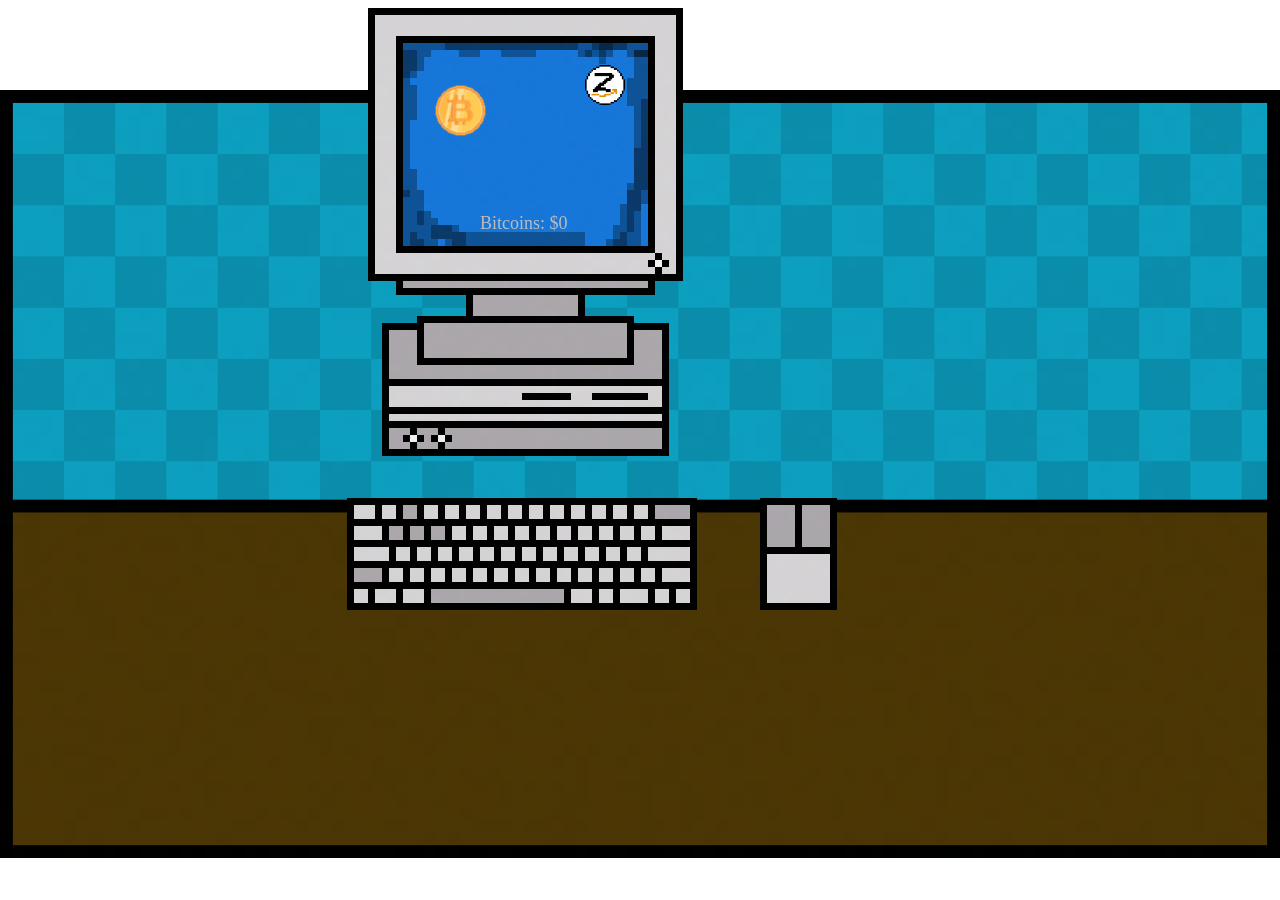
==== index.html @ 4a06450a "Beta 0.2" ====
<!DOCTYPE html>
<html lang="es">
<head>
    <meta charset="UTF-8">
    <title>PC Clicker</title>
    <link rel="stylesheet" href="styles.css">
    <script src="java.js" defer></script>
</head>
<body>

<div class="container">

<div class="computadora">
    <img id="pc" src="pc.png" alt="PC">
    <img id="clicker" src="clicker.png" alt="Bitcoin">
    <img id="teclado" src="teclado1.png" alt="Teclado">
    <p id="bitcoin">Bitcoins: $0</p>
    <img src="tienda.png" alt="tienda" id="tienda">

    <div id="ventana-tienda" style="display:none;">
        <!-- Barra superior de la tienda -->
        <span class="boton navegador-min"></span>
        <span class="boton navegador-max"></span>
        <span class="barra-titulo">https://www.zamazon.com/-/es/</span>
        <!-- Barra de búsqueda y navegación -->
        <div class="barra-zamazon">
            <img src="Zamazon_logo.png" alt="Zamazon" class="logo-zamazon">
            <input class="buscador-zamazon" type="text" placeholder="Buscar en Zamazon...">
            <div class="nav-links">
                <span>Ofertas</span>
                <span>Componentes</span>
                <span>Mi cuenta</span>
                <span>Carrito</span>
            </div>
        </div>
        <!-- Contenido de la tienda -->
        <div class="tienda-contenido">
            <h2>Zamazon</h2>
            <div class="item"
                data-mejora="procesador"
                data-costo="50"
                data-titulo="Procesador"
                data-desc="Maximiza la eficiencia de cada clic."
                data-precio="50"
                data-img="procesador.png">
                <img src="procesador.png" alt="Procesador">
                <div class="item-info">
                    <span class="item-titulo">Procesador</span>
                    <span class="item-desc">Maximiza la eficiencia de cada clic.</span>
                </div>
            </div>
            <div class="item"
                data-mejora="ram"
                data-costo="100"
                data-titulo="RAM"
                data-desc="Aumenta la potencia de los clics automáticos."
                data-precio="100"
                data-img="ram.png">
                <img src="ram.png" alt="RAM">
                <div class="item-info">
                    <span class="item-titulo">RAM</span>
                    <span class="item-desc">Aumenta la potencia de los clics automáticos.</span>
                </div>
            </div>
            <div class="item"
                data-mejora="placa-video"
                data-costo="200"
                data-titulo="Placa de Video"
                data-desc="Permite clics automáticos."
                data-precio="200"
                data-img="placa-video.png">
                <img src="placa-video.png" alt="Placa de Video">
                <div class="item-info">
                    <span class="item-titulo">Placa de Video</span>
                    <span class="item-desc">Permite clics automáticos.</span>
                </div>
            </div>
            <div class="item"
                data-mejora="disco"
                data-costo="150"
                data-titulo="Disco Duro"
                data-desc="Aumenta el máximo de monedas almacenables."
                data-precio="150"
                data-img="disco-duro.png">
                <img src="disco-duro.png" alt="Disco Duro">
                <div class="item-info">
                    <span class="item-titulo">Disco Duro</span>
                    <span class="item-desc">Aumenta el máximo de monedas almacenables.</span>
                </div>
            </div>
            <div class="item"
                data-mejora="monitor"
                data-costo="120"
                data-titulo="Monitor"
                data-desc="Aumenta el área de clic."
                data-precio="120"
                data-img="monitor.png">
                <img src="monitor.png" alt="Monitor">
                <div class="item-info">
                    <span class="item-titulo">Monitor</span>
                    <span class="item-desc">Aumenta el área de clic.</span>
                </div>
            </div>
            <div class="item"
                data-mejora="gabinete"
                data-costo="180"
                data-titulo="Gabinete"
                data-desc="Permite más componentes en tu sistema."
                data-precio="180"
                data-img="gabinete.png">
                <img src="gabinete.png" alt="Gabinete">
                <div class="item-info">
                    <span class="item-titulo">Gabinete</span>
                    <span class="item-desc">Permite más componentes en tu sistema.</span>
                </div>
            </div>
            <div class="item"
                data-mejora="motherboard"
                data-costo="220"
                data-titulo="Placa Madre"
                data-desc="Mejora compatibilidad y estabilidad."
                data-precio="220"
                data-img="motherboard.png">
                <img src="motherboard.png" alt="Placa Madre">
                <div class="item-info">
                    <span class="item-titulo">Placa Madre</span>
                    <span class="item-desc">Mejora compatibilidad y estabilidad.</span>
                </div>
            </div>
            <div class="item"
                data-mejora="explorador"
                data-costo="80"
                data-titulo="Explorador de Archivos"
                data-desc="Personaliza tu fondo de juego."
                data-precio="80"
                data-img="explorador.png">
                <img src="explorador.png" alt="Explorador de Archivos">
                <div class="item-info">
                    <span class="item-titulo">Explorador de Archivos</span>
                    <span class="item-desc">Personaliza tu fondo de juego.</span>
                </div>
            </div>
        </div>
        <!-- Panel de producto (emergente) -->
        <div id="panel-producto" class="panel-producto oculto">
            <div class="panel-contenido">
                <span class="cerrar-panel">&times;</span>
                <img id="panel-img" src="" alt="">
                <h3 id="panel-titulo"></h3>
                <p id="panel-desc"></p>
                <span id="panel-precio"></span>
                <button id="panel-comprar-btn">Comprar / Mejorar</button>
            </div>
        </div>
    </div>
</div>



</div>


</body>
</html>
---- styles.css ----
/* Esto es el fondo  */
.container {
    background: url('fondo1.png') center 74%/cover no-repeat;
    position: fixed;
    inset: 0;
}

.computadora {
    position: relative;
    width: 700px;   
    height: 700px;  
    margin-left: 200px;
    margin-top: 250px;
}

/* Esto es la imagen de la computadora */
#pc {
    width: 100%;
    height: 100%;
    display: block;
    margin: -270px auto;
}

/* Esto es el bitcoint que clickeas*/
#clicker {
    position: absolute;
    width: 60px;    
    height: 60px;
    left: 230px;    
    top: 100px; 
}

/* Esto es el teclado */
#teclado {
    position: absolute;
    width: 700px;
    height: 700px;
    top: -35px;
}

/* Esto es el texto de la cantidad de bitcoins */
#bitcoin {
    position: absolute;
    left: 280px;
    top: 215px;
    font-size: 18px;
    color: rgb(189, 188, 188);
}

/* Esto es el boton de la tienda */
#tienda {
    position: absolute;
    width: 40px;
    height: 40px;
    left: 385px;
    top: 85px;
    cursor: pointer;
    border-radius: 30%;  

}

/* --- INICIO TIENDA ZAMAZON --- */

.ventana-navegador, #ventana-tienda {
    position: fixed; /* Cambia de absolute a fixed */
    top: 0;
    right: 0;
    bottom: 0;
    left: 0;
    width: 100vw;
    height: 100vh;
    min-width: 0;
    max-width: none;
    background: #fff;
    border-radius: 0; /* Sin bordes redondeados para ocupar todo */
    box-shadow: 0 8px 32px 0 rgba(60,60,60,0.18), 0 1.5px 0 #e3e3e3 inset;
    border: none;
    display: none;
    flex-direction: column;
    z-index: 100;
    overflow: hidden;
}
.ventana-navegador.abierta, #ventana-tienda.abierta {
    display: flex;
    animation: fadeInTienda 0.3s;
}
@keyframes fadeInTienda {
    from { opacity: 0; transform: scale(0.97); }
    to { opacity: 1; transform: scale(1); }
}

.barra-navegador, .barra-zamazon {
    display: flex;
    align-items: center;
    height: 44px;
    background: linear-gradient(90deg, #f7f7f8 80%, #e3e3e3 100%);
    border-radius: 18px 18px 0 0;
    border-bottom: 1px solid #e3e3e3;
    padding: 0 16px;
    position: relative;
    user-select: none;
    box-shadow: 0 2px 8px #e3e3e355;
    gap: 18px;
}

.boton {
    width: 14px;
    height: 14px;
    border-radius: 50%;
    display: inline-block;
    margin-right: 8px;
    margin-top: 2px;
    border: none;
    box-shadow: 0 1px 2px rgba(0, 0, 0, 0.067);
}
.navegador-cerrar { background: #ff5f56; }
.navegador-min   { background: #ffbd2e; }
.navegador-max   { background: #27c93f; }

.barra-titulo {
    font-weight: 500;
    color: #444;
    margin-left: 14px;
    font-size: 1.13rem;
    letter-spacing: 0.2px;
    flex: 1;
    text-align: left;
    opacity: 0.85;
}

#tienda, .tienda-contenido {
    flex: 1 1 auto;
    border-radius: 0 0 18px 18px;
    box-shadow: none;
    min-width: 0;
    max-width: 100%;
    height: auto;
    color: #222;
    text-align: left;
    display: flex;
    flex-direction: column;
    align-items: stretch;
    gap: 18px;
    overflow-y: auto;
    border: none;
}

.item {
    background: #fff;
    border-radius: 12px;
    padding: 18px 16px 16px 16px;
    margin: 0 0 18px 0;
    width: 100%;
    box-shadow: 0 4px 16px rgba(34,34,34,0.10);
    display: flex;
    flex-direction: row;
    align-items: center;
    gap: 22px;
    cursor: pointer;
    border: 2px solid #ececec;
    transition: box-shadow 0.2s, border 0.2s, background 0.2s, transform 0.15s;
    position: relative;
}
.item:hover {
    background: #f7f7fa;
    border: 2px solid #ffd700;
    box-shadow: 0 8px 24px #ffd70033;
    transform: translateY(-2px) scale(1.03);
}

.item img {
    width: 80px;
    height: 80px;
    margin-bottom: 0;
    border-radius: 10px;
    box-shadow: 0 0 10px #ffd70022;
    background: #fff;
    border: 1.5px solid #e3e3e3;
    object-fit: contain;
    flex-shrink: 0;
}

.item-info {
    flex: 1;
    display: flex;
    flex-direction: column;
    gap: 2px;
}

.item-titulo {
    font-size: 1.22rem;
    font-weight: bold;
    color: #ff0096;
    margin: 0 0 2px 0;
}

.item-desc {
    color: #232f3e;
    font-size: 1.01rem;
    margin: 0 0 4px 0;
}

.item-precio {
    color: #b12704;
    font-size: 1.1rem;
    font-weight: bold;
    margin-bottom: 7px;
}

.buy-button, .buy-autoclicker, #panel-comprar-btn {
    margin-top: 0;
    padding: 10px 22px;
    border-radius: 7px;
    border: none;
    background: linear-gradient(90deg, #ffd700 60%, #ff9900 100%);
    color: #232f3e;
    font-weight: bold;
    cursor: pointer;
    box-shadow: 0 2px 8px #ffd70055;
    transition: background 0.2s, box-shadow 0.2s, color 0.2s;
    font-size: 1.08rem;
    border: 1.5px solid #ff9900;
    letter-spacing: 0.5px;
}
.buy-button:disabled, .buy-autoclicker:disabled, #panel-comprar-btn:disabled {
    background: #eee;
    box-shadow: none;
    cursor: not-allowed;
    color: #aaa;
    border: 1.5px solid #ccc;
}

.barra-zamazon {
    display: flex;
    align-items: center;
    gap: 18px;
    background: linear-gradient(90deg, #232f3e 80%, #37475a 100%);
    padding: 0 18px;
    height: 48px;
    border-bottom: 2px solid #ffd700;
}

.logo-zamazon {
    width: 100px;
    height: 48px;
    margin-right: 18px;
}

.buscador-zamazon {
    flex: 1;
    height: 30px;
    border-radius: 6px;
    border: none;
    padding: 0 12px;
    font-size: 1rem;
    margin-right: 18px;
    background: #fff;
    color: #222;
    box-shadow: 0 1px 4px #0001;
}

.nav-links {
    display: flex;
    gap: 18px;
}

.nav-links span {
    color: #fff;
    font-weight: 500;
    cursor: pointer;
    transition: color 0.2s;
    font-size: 1rem;
}
.nav-links span:hover {
    color: #ffd700;
}

/* Panel de producto (emergente) */
.panel-producto {
    position: fixed;
    top: 0; left: 0; right: 0; bottom: 0;
    background: rgba(0,0,0,0.35);
    display: flex;
    align-items: center;
    justify-content: center;
    z-index: 999;
    transition: opacity 0.2s;
}
.panel-producto.oculto {
    display: none;
}
.panel-contenido {
    background: #fff;
    border-radius: 16px;
    box-shadow: 0 8px 32px rgba(0,0,0,0.18);
    padding: 32px 28px 24px 28px;
    min-width: 320px;
    max-width: 350px;
    display: flex;
    flex-direction: column;
    align-items: center;
    position: relative;
}
.panel-contenido img {
    width: 90px;
    height: 90px;
    object-fit: contain;
    margin-bottom: 18px;
}
.panel-contenido h3 {
    margin: 0 0 10px 0;
    font-size: 1.3rem;
    color: #232f3e;
}
.panel-contenido p {
    color: #444;
    font-size: 1rem;
    margin-bottom: 10px;
    text-align: center;
}
#panel-precio {
    color: #b12704;
    font-size: 1.1rem;
    font-weight: bold;
    margin-bottom: 18px;
    display: block;
}
.cerrar-panel {
    position: absolute;
    top: 12px;
    right: 18px;
    font-size: 2rem;
    color: #888;
    cursor: pointer;
    font-weight: bold;
    transition: background 0.2s, transform 0.1s;
}
.cerrar-panel:hover {
    color: #ff0096;
    transform: scale(1.15);
}

/* --- FIN TIENDA ZAMAZON --- */
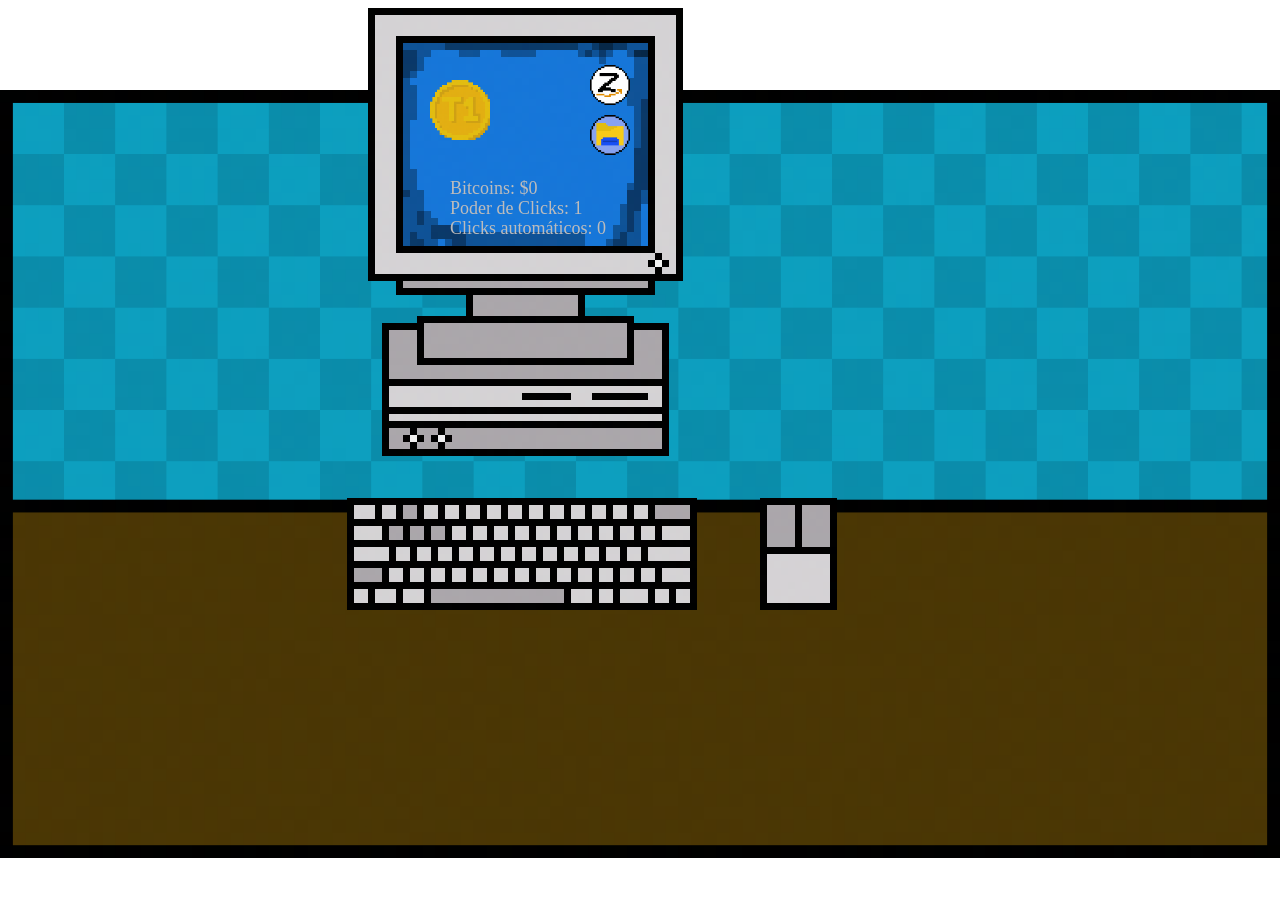
==== commit 198043c6: "Nuevas mejoras" ====
--- a/index.html
+++ b/index.html
@@ -15,23 +15,25 @@
     <img id="clicker" src="clicker.png" alt="Bitcoin">
     <img id="teclado" src="teclado1.png" alt="Teclado">
     <p id="bitcoin">Bitcoins: $0</p>
+    <p id="clicks">Poder de Clicks: 1</p>
+    <p id="auto-clicks">Clicks automáticos: 0</p>
     <img src="tienda.png" alt="tienda" id="tienda">
+    <img src="explorador-archivos.png" alt="explorador-archivos" id="archivos">
+    <div id="click-effect" class="click-effect"></div> 
 
     <div id="ventana-tienda" style="display:none;">
         <!-- Barra superior de la tienda -->
-        <span class="boton navegador-min"></span>
-        <span class="boton navegador-max"></span>
-        <span class="barra-titulo">https://www.zamazon.com/-/es/</span>
+        <div class="barra-navegador">
+            <span class="boton cerrar-tienda" title="Cerrar tienda">&times;</span>
+            <span class="boton navegador-min"></span>
+            <span class="boton navegador-max"></span>
+            <span class="barra-titulo">https://www.zamazon.com/-/es/</span>
+        </div>
         <!-- Barra de búsqueda y navegación -->
         <div class="barra-zamazon">
             <img src="Zamazon_logo.png" alt="Zamazon" class="logo-zamazon">
             <input class="buscador-zamazon" type="text" placeholder="Buscar en Zamazon...">
-            <div class="nav-links">
-                <span>Ofertas</span>
-                <span>Componentes</span>
-                <span>Mi cuenta</span>
-                <span>Carrito</span>
-            </div>
+            <div id="bitcoin-tienda" class="bitcoin-tienda">Bitcoins: $0</div>
         </div>
         <!-- Contenido de la tienda -->
         <div class="tienda-contenido">
@@ -47,6 +49,10 @@
                 <div class="item-info">
                     <span class="item-titulo">Procesador</span>
                     <span class="item-desc">Maximiza la eficiencia de cada clic.</span>
+                    <div class="item-comprar">
+                        <span class="item-nivel">Nivel: 0</span>
+                        <button class="comprar-btn">Comprar ($50)</button>
+                    </div>
                 </div>
             </div>
             <div class="item"
@@ -60,6 +66,10 @@
                 <div class="item-info">
                     <span class="item-titulo">RAM</span>
                     <span class="item-desc">Aumenta la potencia de los clics automáticos.</span>
+                    <div class="item-comprar">
+                        <span class="item-nivel">Nivel: 0</span>
+                        <button class="comprar-btn">Comprar ($100)</button>
+                    </div>
                 </div>
             </div>
             <div class="item"
@@ -73,19 +83,27 @@
                 <div class="item-info">
                     <span class="item-titulo">Placa de Video</span>
                     <span class="item-desc">Permite clics automáticos.</span>
+                    <div class="item-comprar">
+                        <span class="item-nivel">Nivel: 0</span>
+                        <button class="comprar-btn">Comprar ($200)</button>
+                    </div>
                 </div>
             </div>
             <div class="item"
                 data-mejora="disco"
-                data-costo="150"
+                data-costo="350"
                 data-titulo="Disco Duro"
                 data-desc="Aumenta el máximo de monedas almacenables."
-                data-precio="150"
+                data-precio="350"
                 data-img="disco-duro.png">
                 <img src="disco-duro.png" alt="Disco Duro">
                 <div class="item-info">
                     <span class="item-titulo">Disco Duro</span>
                     <span class="item-desc">Aumenta el máximo de monedas almacenables.</span>
+                    <div class="item-comprar">
+                        <span class="item-nivel">Nivel: 0</span>
+                        <button class="comprar-btn">Comprar ($350)</button>
+                    </div>
                 </div>
             </div>
             <div class="item"
@@ -99,6 +117,10 @@
                 <div class="item-info">
                     <span class="item-titulo">Monitor</span>
                     <span class="item-desc">Aumenta el área de clic.</span>
+                    <div class="item-comprar">
+                        <span class="item-nivel">Nivel: 0</span>
+                        <button class="comprar-btn">Comprar ($120)</button>
+                    </div>
                 </div>
             </div>
             <div class="item"
@@ -112,6 +134,10 @@
                 <div class="item-info">
                     <span class="item-titulo">Gabinete</span>
                     <span class="item-desc">Permite más componentes en tu sistema.</span>
+                    <div class="item-comprar">
+                        <span class="item-nivel">Nivel: 0</span>
+                        <button class="comprar-btn">Comprar ($180)</button>
+                    </div>
                 </div>
             </div>
             <div class="item"
@@ -125,40 +151,91 @@
                 <div class="item-info">
                     <span class="item-titulo">Placa Madre</span>
                     <span class="item-desc">Mejora compatibilidad y estabilidad.</span>
-                </div>
-            </div>
-            <div class="item"
-                data-mejora="explorador"
-                data-costo="80"
-                data-titulo="Explorador de Archivos"
-                data-desc="Personaliza tu fondo de juego."
-                data-precio="80"
-                data-img="explorador.png">
-                <img src="explorador.png" alt="Explorador de Archivos">
-                <div class="item-info">
-                    <span class="item-titulo">Explorador de Archivos</span>
-                    <span class="item-desc">Personaliza tu fondo de juego.</span>
-                </div>
-            </div>
-        </div>
-        <!-- Panel de producto (emergente) -->
-        <div id="panel-producto" class="panel-producto oculto">
-            <div class="panel-contenido">
-                <span class="cerrar-panel">&times;</span>
-                <img id="panel-img" src="" alt="">
-                <h3 id="panel-titulo"></h3>
-                <p id="panel-desc"></p>
-                <span id="panel-precio"></span>
-                <button id="panel-comprar-btn">Comprar / Mejorar</button>
-            </div>
+                    <div class="item-comprar">
+                        <span class="item-nivel">Nivel: 0</span>
+                        <button class="comprar-btn">Comprar ($220)</button>
+                    </div>
+                </div>
+            </div>
+        </div>
+    </div>
+
+    <!-- Ventana del explorador de archivos estilo Windows 11 -->
+    <div id="ventana-explorador" class="ventana-explorador" style="display:none;">
+        <div class="barra-explorador">
+            <div class="botones-ventana">
+                <span class="boton-ventana cerrar-explorador"></span>
+                <span class="boton-ventana minimizar-explorador"></span>
+                <span class="boton-ventana maximizar-explorador"></span>
+            </div>
+            <div class="titulo-explorador">Explorador de archivos</div>
+            <div class="barra-busqueda">
+                <input type="text" placeholder="Buscar..." class="buscador-archivos">
+            </div>
+        </div>
+        <div class="barra-herramientas">
+            <button class="btn-herramienta">←</button>
+            <button class="btn-herramienta">→</button>
+            <button class="btn-herramienta">↑</button>
+            <div class="ruta-actual">Admin > Background Engine</div>
+        </div>
+        <div class="contenido-explorador">
+            <div class="sidebar">
+                <div class="item-sidebar activo">
+                    <img src="icono-esta-pc.png" alt="Esta PC">
+                    <span>Escritorio</span>
+                </div>
+                <div class="item-sidebar">
+                    <img src="icono-documentos.png" alt="Documentos">
+                    <span>Documentos</span>
+                </div>
+                <div class="item-sidebar">
+                    <img src="icono-descargas.png" alt="Descargas">
+                    <span>Descargas</span>
+                </div>
+                <div class="item-sidebar">
+                    <img src="icono-imagenes.png" alt="Imágenes">
+                    <span>Imágenes</span>
+                </div>
+                <div class="item-sidebar">
+                    <img src="icono-musica.png" alt="Música">
+                    <span>Música</span>
+                </div>
+            </div>
+            <div class="area-archivos">
+                <div class="archivo">
+                    <img src="icono-carpeta.png" alt="Carpeta">
+                    <span>Documentos</span>
+                </div>
+                <div class="archivo">
+                    <img src="icono-carpeta.png" alt="Carpeta">
+                    <span>Descargas</span>
+                </div>
+                <div class="archivo">
+                    <img src="icono-carpeta.png" alt="Carpeta">
+                    <span>Imágenes</span>
+                </div>
+                <div class="archivo">
+                    <img src="icono-carpeta.png" alt="Carpeta">
+                    <span>Música</span>
+                </div>
+                <div class="archivo">
+                    <img src="icono-archivo.png" alt="Archivo">
+                    <span>documento.txt</span>
+                </div>
+                <div class="archivo">
+                    <img src="icono-archivo.png" alt="Archivo">
+                    <span>foto.jpg</span>
+                </div>
+            </div>
+        </div>
+        <div class="barra-estado">
+            <span>6 elementos</span>
         </div>
     </div>
 </div>
 
-
-
 </div>
-
 
 </body>
 </html>
--- a/styles.css
+++ b/styles.css
@@ -1,4 +1,4 @@
-/* Esto es el fondo  */
+/* Esto es el fondo */
 .container {
     background: url('fondo1.png') center 74%/cover no-repeat;
     position: fixed;
@@ -13,24 +13,29 @@
     margin-top: 250px;
 }
 
-/* Esto es la imagen de la computadora */
+/* Imagen de la computadora */
 #pc {
     width: 100%;
     height: 100%;
     display: block;
     margin: -270px auto;
-}
-
-/* Esto es el bitcoint que clickeas*/
+    pointer-events: none;
+}
+
+/* Bitcoin clickable */
 #clicker {
     position: absolute;
     width: 60px;    
     height: 60px;
     left: 230px;    
     top: 100px; 
-}
-
-/* Esto es el teclado */
+    cursor: pointer;
+    z-index: 10;
+    pointer-events: auto;
+    transition: transform 0.1s ease-out;
+}
+
+/* Teclado */
 #teclado {
     position: absolute;
     width: 700px;
@@ -38,16 +43,32 @@
     top: -35px;
 }
 
-/* Esto es el texto de la cantidad de bitcoins */
+/* Texto de estadísticas */
 #bitcoin {
     position: absolute;
-    left: 280px;
-    top: 215px;
+    left: 250px;
+    top: 180px;
     font-size: 18px;
     color: rgb(189, 188, 188);
 }
 
-/* Esto es el boton de la tienda */
+#clicks {
+    position: absolute;
+    left: 250px;
+    top: 200px;
+    font-size: 18px;
+    color: rgb(189, 188, 188);
+}
+
+#auto-clicks {
+    position: absolute;
+    left: 250px;
+    top: 220px;
+    font-size: 18px;
+    color: rgb(189, 188, 188);
+}
+
+/* Botón de tienda */
 #tienda {
     position: absolute;
     width: 40px;
@@ -56,13 +77,22 @@
     top: 85px;
     cursor: pointer;
     border-radius: 30%;  
-
-}
-
-/* --- INICIO TIENDA ZAMAZON --- */
-
+}
+
+/* Botón de archivos */
+#archivos {
+    position: absolute;
+    width: 40px;
+    height: 40px;
+    left: 390px;
+    top: 135px;
+    cursor: pointer;
+    border-radius: 30%;  
+}
+
+/* --- TIENDA ZAMAZON --- */
 .ventana-navegador, #ventana-tienda {
-    position: fixed; /* Cambia de absolute a fixed */
+    position: fixed;
     top: 0;
     right: 0;
     bottom: 0;
@@ -72,21 +102,14 @@
     min-width: 0;
     max-width: none;
     background: #fff;
-    border-radius: 0; /* Sin bordes redondeados para ocupar todo */
+    border-radius: 0;
     box-shadow: 0 8px 32px 0 rgba(60,60,60,0.18), 0 1.5px 0 #e3e3e3 inset;
     border: none;
     display: none;
     flex-direction: column;
     z-index: 100;
-    overflow: hidden;
-}
-.ventana-navegador.abierta, #ventana-tienda.abierta {
-    display: flex;
-    animation: fadeInTienda 0.3s;
-}
-@keyframes fadeInTienda {
-    from { opacity: 0; transform: scale(0.97); }
-    to { opacity: 1; transform: scale(1); }
+    overflow-y: auto;
+    overflow-x: hidden;
 }
 
 .barra-navegador, .barra-zamazon {
@@ -113,9 +136,9 @@
     border: none;
     box-shadow: 0 1px 2px rgba(0, 0, 0, 0.067);
 }
-.navegador-cerrar { background: #ff5f56; }
-.navegador-min   { background: #ffbd2e; }
-.navegador-max   { background: #27c93f; }
+
+.navegador-min { background: #ffbd2e; }
+.navegador-max { background: #27c93f; margin-left: -15px; }
 
 .barra-titulo {
     font-weight: 500;
@@ -126,108 +149,6 @@
     flex: 1;
     text-align: left;
     opacity: 0.85;
-}
-
-#tienda, .tienda-contenido {
-    flex: 1 1 auto;
-    border-radius: 0 0 18px 18px;
-    box-shadow: none;
-    min-width: 0;
-    max-width: 100%;
-    height: auto;
-    color: #222;
-    text-align: left;
-    display: flex;
-    flex-direction: column;
-    align-items: stretch;
-    gap: 18px;
-    overflow-y: auto;
-    border: none;
-}
-
-.item {
-    background: #fff;
-    border-radius: 12px;
-    padding: 18px 16px 16px 16px;
-    margin: 0 0 18px 0;
-    width: 100%;
-    box-shadow: 0 4px 16px rgba(34,34,34,0.10);
-    display: flex;
-    flex-direction: row;
-    align-items: center;
-    gap: 22px;
-    cursor: pointer;
-    border: 2px solid #ececec;
-    transition: box-shadow 0.2s, border 0.2s, background 0.2s, transform 0.15s;
-    position: relative;
-}
-.item:hover {
-    background: #f7f7fa;
-    border: 2px solid #ffd700;
-    box-shadow: 0 8px 24px #ffd70033;
-    transform: translateY(-2px) scale(1.03);
-}
-
-.item img {
-    width: 80px;
-    height: 80px;
-    margin-bottom: 0;
-    border-radius: 10px;
-    box-shadow: 0 0 10px #ffd70022;
-    background: #fff;
-    border: 1.5px solid #e3e3e3;
-    object-fit: contain;
-    flex-shrink: 0;
-}
-
-.item-info {
-    flex: 1;
-    display: flex;
-    flex-direction: column;
-    gap: 2px;
-}
-
-.item-titulo {
-    font-size: 1.22rem;
-    font-weight: bold;
-    color: #ff0096;
-    margin: 0 0 2px 0;
-}
-
-.item-desc {
-    color: #232f3e;
-    font-size: 1.01rem;
-    margin: 0 0 4px 0;
-}
-
-.item-precio {
-    color: #b12704;
-    font-size: 1.1rem;
-    font-weight: bold;
-    margin-bottom: 7px;
-}
-
-.buy-button, .buy-autoclicker, #panel-comprar-btn {
-    margin-top: 0;
-    padding: 10px 22px;
-    border-radius: 7px;
-    border: none;
-    background: linear-gradient(90deg, #ffd700 60%, #ff9900 100%);
-    color: #232f3e;
-    font-weight: bold;
-    cursor: pointer;
-    box-shadow: 0 2px 8px #ffd70055;
-    transition: background 0.2s, box-shadow 0.2s, color 0.2s;
-    font-size: 1.08rem;
-    border: 1.5px solid #ff9900;
-    letter-spacing: 0.5px;
-}
-.buy-button:disabled, .buy-autoclicker:disabled, #panel-comprar-btn:disabled {
-    background: #eee;
-    box-shadow: none;
-    cursor: not-allowed;
-    color: #aaa;
-    border: 1.5px solid #ccc;
 }
 
 .barra-zamazon {
@@ -259,85 +180,463 @@
     box-shadow: 0 1px 4px #0001;
 }
 
-.nav-links {
-    display: flex;
-    gap: 18px;
-}
-
-.nav-links span {
-    color: #fff;
-    font-weight: 500;
-    cursor: pointer;
-    transition: color 0.2s;
-    font-size: 1rem;
-}
-.nav-links span:hover {
-    color: #ffd700;
-}
-
-/* Panel de producto (emergente) */
-.panel-producto {
-    position: fixed;
-    top: 0; left: 0; right: 0; bottom: 0;
-    background: rgba(0,0,0,0.35);
-    display: flex;
-    align-items: center;
-    justify-content: center;
-    z-index: 999;
-    transition: opacity 0.2s;
-}
-.panel-producto.oculto {
-    display: none;
-}
-.panel-contenido {
-    background: #fff;
-    border-radius: 16px;
-    box-shadow: 0 8px 32px rgba(0,0,0,0.18);
-    padding: 32px 28px 24px 28px;
-    min-width: 320px;
-    max-width: 350px;
-    display: flex;
-    flex-direction: column;
-    align-items: center;
-    position: relative;
-}
-.panel-contenido img {
-    width: 90px;
-    height: 90px;
-    object-fit: contain;
-    margin-bottom: 18px;
-}
-.panel-contenido h3 {
-    margin: 0 0 10px 0;
-    font-size: 1.3rem;
-    color: #232f3e;
-}
-.panel-contenido p {
-    color: #444;
-    font-size: 1rem;
-    margin-bottom: 10px;
-    text-align: center;
-}
-#panel-precio {
-    color: #b12704;
+.cerrar-tienda {
+    width: 15px;
+    height: 15px;
+    background: #f02525;
     font-size: 1.1rem;
     font-weight: bold;
-    margin-bottom: 18px;
-    display: block;
-}
-.cerrar-panel {
-    position: absolute;
-    top: 12px;
-    right: 18px;
-    font-size: 2rem;
-    color: #888;
-    cursor: pointer;
+    display: flex;
+    align-items: center;
+    justify-content: center;
+    cursor: pointer;
+    border: none;
+    margin-right: -10px;
+    margin-top: 2px;
+    box-shadow: 0 1px 2px #0001;
+    transition: 0.2s, color 0.2s, transform 0.1s;
+    position: static;
+}
+
+.cerrar-tienda:hover {
+    background: #ff2e2e;
+    color: #fff;
+    transform: scale(1.12);
+}
+
+#tienda, .tienda-contenido {
+    flex: 1 1 auto;
+    min-width: 0;
+    max-width: 100%;
+    height: auto;
+    color: #222;
+    text-align: left;
+    display: flex;
+    flex-direction: column;
+    align-items: stretch;
+    gap: 8px;
+    margin-left: 5px;
+    margin-right: 5px;
+    overflow-y: auto;
+    max-height: 80vh;
+    overflow-x: hidden;
+}
+
+.item {
+    background: #fff;
+    border-radius: 12px;
+    padding: 18px 16px 16px 16px;
+    margin: 0 0 18px 0;
+    width: 100%;
+    box-shadow: 0 4px 16px rgba(34,34,34,0.10);
+    display: flex;
+    flex-direction: row;
+    align-items: center;
+    gap: 22px;
+    cursor: pointer;
+    border: 2px solid #ececec;
+    transition: box-shadow 0.2s, border 0.2s, background 0.2s, transform 0.15s;
+    position: relative;
+}
+
+.item:hover {
+    background: #f7f7fa;
+    border: 2px solid #ffd700;
+    box-shadow: 0 8px 24px #ffd70033;
+    transform: translateY(-2px) scale(1.03);
+}
+
+.item img {
+    width: 80px;
+    height: 80px;
+    margin-bottom: 0;
+    border-radius: 10px;
+    box-shadow: 0 0 10px #ffd70022;
+    background: #fff;
+    border: 1.5px solid #e3e3e3;
+    object-fit: contain;
+    flex-shrink: 0;
+}
+
+.item-info {
+    flex: 1;
+    display: flex;
+    flex-direction: column;
+    gap: 2px;
+}
+
+.item-titulo {
+    font-size: 1.22rem;
     font-weight: bold;
-    transition: background 0.2s, transform 0.1s;
-}
-.cerrar-panel:hover {
-    color: #ff0096;
-    transform: scale(1.15);
-}
-
-/* --- FIN TIENDA ZAMAZON --- */
+    color: #000000;
+    margin: 0 0 2px 0;
+}
+
+.item-desc {
+    color: #232f3e;
+    font-size: 1.01rem;
+    margin: 0 0 4px 0;
+}
+
+/* Bitcoin en la tienda */
+.bitcoin-tienda {
+    color: #ffd700;
+    font-weight: bold;
+    margin-left: auto;
+    padding: 5px 10px;
+    background: rgba(0,0,0,0.2);
+    border-radius: 5px;
+    font-size: 0.9rem;
+}
+
+/* Sección de compra */
+.item-comprar {
+    display: flex;
+    justify-content: space-between;
+    align-items: center;
+    margin-top: 10px;
+    padding-top: 10px;
+    border-top: 1px solid #eee;
+}
+
+.item-nivel {
+    font-size: 0.85rem;
+    color: #555;
+}
+
+.comprar-btn {
+    padding: 5px 10px;
+    background: linear-gradient(90deg, #ffd700 60%, #ff9900 100%);
+    border: none;
+    border-radius: 4px;
+    color: #232f3e;
+    font-weight: bold;
+    cursor: pointer;
+    transition: transform 0.1s;
+    font-size: 0.8rem;
+    margin-right: 30px;
+}
+
+.comprar-btn:hover {
+    transform: scale(1.05);
+}
+
+.comprar-btn:disabled {
+    background: #ccc;
+    cursor: not-allowed;
+}
+
+/* EFECTOS DE CLIC */
+.click-effect {
+    position: absolute;
+    width: 60px;
+    height: 60px;
+    background: radial-gradient(circle, rgba(255,215,0,0.8) 0%, rgba(255,215,0,0) 70%);
+    border-radius: 50%;
+    opacity: 0;
+    pointer-events: none;
+    z-index: 5;
+    transform: scale(0);
+    transition: transform 0.3s ease-out, opacity 0.3s;
+}
+
+.click-effect.active {
+    opacity: 0.8;
+    transform: scale(3);
+}
+
+/* Animación de partículas */
+@keyframes particula {
+    0% { 
+        transform: translate(0, 0); 
+        opacity: 1; 
+    }
+    100% { 
+        transform: translate(var(--tx), var(--ty)); 
+        opacity: 0; 
+    }
+}
+
+.particula {
+    position: absolute;
+    width: 4px;
+    height: 4px;
+    background: gold;
+    border-radius: 50%;
+    animation: particula 0.6s ease-out forwards;
+    z-index: 6;
+}
+
+/* Efecto al comprar items */
+.item-comprado {
+    animation: comprado 0.5s ease;
+}
+
+@keyframes comprado {
+    0% { transform: scale(1); }
+    50% { transform: scale(1.1); }
+    100% { transform: scale(1); }
+}
+
+/* Efecto de texto flotante */
+.float-text {
+    position: absolute;
+    color: gold;
+    font-weight: bold;
+    font-size: 20px;
+    text-shadow: 1px 1px 2px black;
+    pointer-events: none;
+    z-index: 20;
+    animation: float-up 1s ease-out forwards;
+    user-select: none;
+}
+
+@keyframes float-up {
+    0% {
+        transform: translateY(0);
+        opacity: 1;
+    }
+    100% {
+        transform: translateY(-100px);
+        opacity: 0;
+    }
+}
+
+/* --- EXPLORADOR DE ARCHIVOS --- */
+.ventana-explorador {
+    position: fixed;
+    top: 50%;
+    left: 50%;
+    transform: translate(-50%, -50%);
+    width: 800px;
+    height: 600px;
+    background-color: #f5f5f5;
+    border-radius: 8px;
+    box-shadow: 0 10px 30px rgba(0, 0, 0, 0.2);
+    display: none;
+    flex-direction: column;
+    z-index: 100;
+    overflow: hidden;
+    border: 1px solid #e0e0e0;
+    font-family: 'Segoe UI', Tahoma, Geneva, Verdana, sans-serif;
+}
+
+.barra-explorador {
+    display: flex;
+    align-items: center;
+    height: 32px;
+    background-color: #f5f5f5;
+    padding: 0 10px;
+    border-bottom: 1px solid #e0e0e0;
+    user-select: none;
+}
+
+.botones-ventana {
+    display: flex;
+    gap: 8px;
+    margin-right: 10px;
+    align-items: center;
+    height: 100%;
+    padding: 0 5px;
+}
+
+.boton-ventana {
+    width: 12px;
+    height: 12px;
+    border-radius: 50%;
+    cursor: pointer;
+}
+
+.cerrar-explorador {
+    background-color: #ff5f56;
+    width: 15px;
+    height: 15px;
+    font-size: 1.1rem;
+    font-weight: bold;
+    display: flex;
+    align-items: center;
+    justify-content: center;
+    cursor: pointer;
+    border: none;
+    margin-right: 8px;
+    box-shadow: 0 1px 2px #0001;
+    transition: 0.2s, color 0.2s, transform 0.1s;
+    color: transparent;
+    position: relative;
+}
+
+.cerrar-explorador::after {
+    content: "×";
+    color: white;
+    position: absolute;
+    font-size: 14px;
+    line-height: 15px;
+}
+
+.cerrar-explorador:hover {
+    background: #ff2e2e;
+    color: #fff;
+    transform: scale(1.12);
+}
+
+.minimizar-explorador {
+    background-color: #ffbd2e;
+}
+
+.maximizar-explorador {
+    background-color: #27c93f;
+}
+
+.titulo-explorador {
+    flex: 1;
+    font-size: 12px;
+    color: #333;
+    text-align: center;
+}
+
+.barra-busqueda {
+    margin-left: auto;
+}
+
+.buscador-archivos {
+    width: 200px;
+    height: 24px;
+    border-radius: 4px;
+    border: 1px solid #ddd;
+    padding: 0 8px;
+    font-size: 12px;
+}
+
+.barra-herramientas {
+    display: flex;
+    align-items: center;
+    height: 40px;
+    background-color: #f5f5f5;
+    padding: 0 10px;
+    border-bottom: 1px solid #e0e0e0;
+    gap: 8px;
+}
+
+.btn-herramienta {
+    width: 28px;
+    height: 28px;
+    border-radius: 4px;
+    border: none;
+    background-color: transparent;
+    cursor: pointer;
+    display: flex;
+    align-items: center;
+    justify-content: center;
+    font-size: 14px;
+}
+
+.btn-herramienta:hover {
+    background-color: #e5e5e5;
+}
+
+.ruta-actual {
+    flex: 1;
+    font-size: 12px;
+    color: #666;
+    padding: 0 10px;
+}
+
+.contenido-explorador {
+    display: flex;
+    flex: 1;
+    overflow: hidden;
+}
+
+.sidebar {
+    width: 200px;
+    background-color: #f0f0f0;
+    padding: 10px 0;
+    border-right: 1px solid #e0e0e0;
+    overflow-y: auto;
+}
+
+.item-sidebar {
+    display: flex;
+    align-items: center;
+    padding: 8px 15px;
+    cursor: pointer;
+    gap: 8px;
+}
+
+.item-sidebar img {
+    width: 16px;
+    height: 16px;
+}
+
+.item-sidebar span {
+    font-size: 12px;
+    color: #333;
+}
+
+.item-sidebar:hover {
+    background-color: #e5e5e5;
+}
+
+.item-sidebar.activo {
+    background-color: #d5d5d5;
+}
+
+.area-archivos {
+    flex: 1;
+    padding: 10px;
+    display: grid;
+    grid-template-columns: repeat(auto-fill, minmax(100px, 1fr));
+    grid-auto-rows: 120px;
+    gap: 15px;
+    overflow-y: auto;
+    align-content: start;
+}
+
+.archivo {
+    display: flex;
+    flex-direction: column;
+    align-items: center;
+    justify-content: center;
+    cursor: pointer;
+    border-radius: 4px;
+    padding: 10px;
+}
+
+.archivo:hover {
+    background-color: #e5e5e5;
+}
+
+.archivo img {
+    width: 48px;
+    height: 48px;
+    margin-bottom: 8px;
+}
+
+.archivo span {
+    font-size: 12px;
+    color: #333;
+    text-align: center;
+    word-break: break-all;
+    display: -webkit-box;
+    -webkit-line-clamp: 2;
+    -webkit-box-orient: vertical;
+    overflow: hidden;
+    text-overflow: ellipsis;
+}
+
+.barra-estado {
+    height: 24px;
+    background-color: #f5f5f5;
+    border-top: 1px solid #e0e0e0;
+    display: flex;
+    align-items: center;
+    padding: 0 10px;
+    font-size: 12px;
+    color: #666;
+}
+
+/* Prevenir selección de imágenes */
+img {
+    user-select: none;
+    -webkit-user-drag: none;
+}
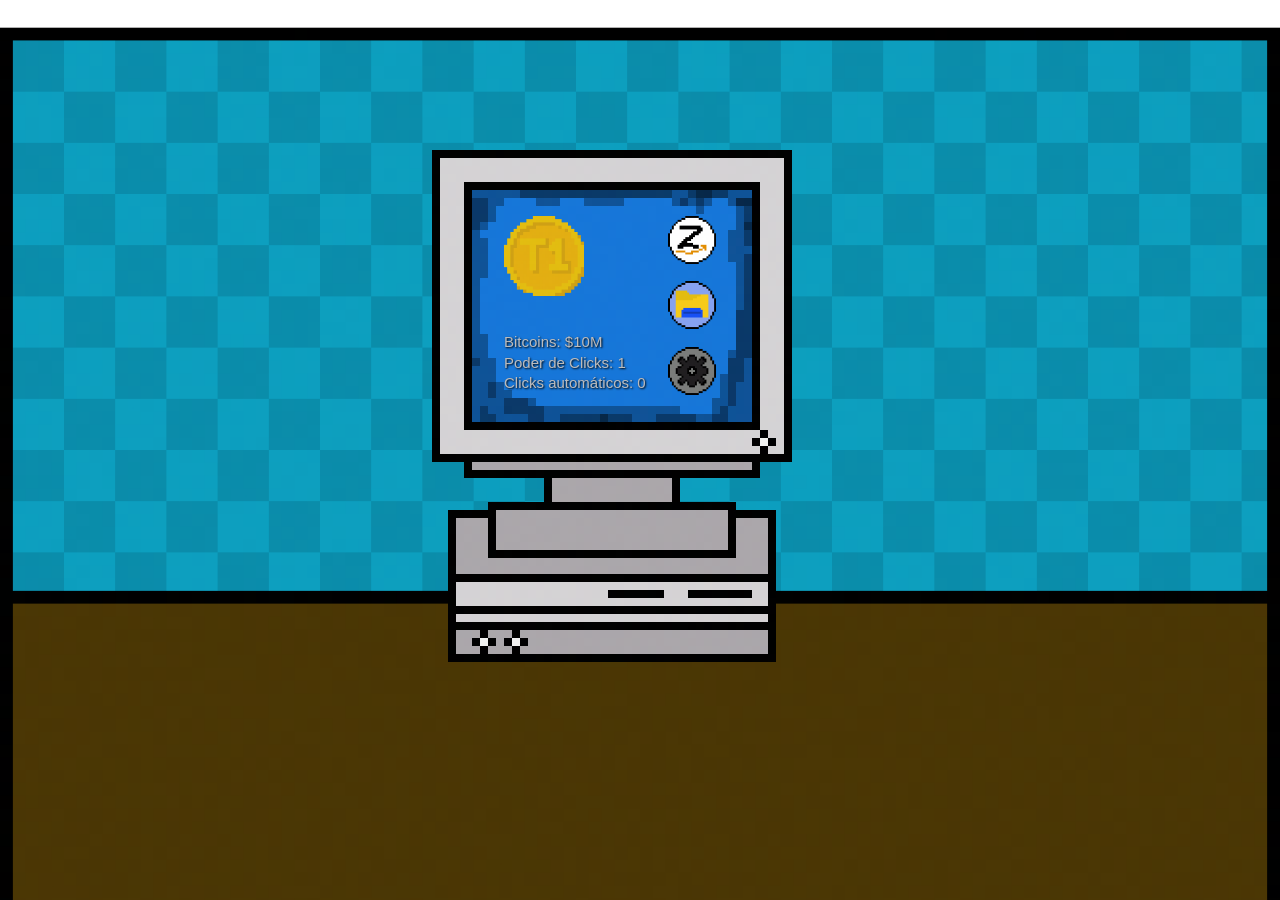
==== commit 7431ae1a: "beta 2" ====
--- a/index.html
+++ b/index.html
@@ -2,6 +2,7 @@
 <html lang="es">
 <head>
     <meta charset="UTF-8">
+    <meta name="viewport" content="width=device-width, initial-scale=1.0">
     <title>PC Clicker</title>
     <link rel="stylesheet" href="styles.css">
     <script src="java.js" defer></script>
@@ -9,33 +10,33 @@
 <body>
 
 <div class="container">
-
-<div class="computadora">
-    <img id="pc" src="pc.png" alt="PC">
-    <img id="clicker" src="clicker.png" alt="Bitcoin">
-    <img id="teclado" src="teclado1.png" alt="Teclado">
-    <p id="bitcoin">Bitcoins: $0</p>
-    <p id="clicks">Poder de Clicks: 1</p>
-    <p id="auto-clicks">Clicks automáticos: 0</p>
-    <img src="tienda.png" alt="tienda" id="tienda">
-    <img src="explorador-archivos.png" alt="explorador-archivos" id="archivos">
-    <div id="click-effect" class="click-effect"></div> 
+    <div class="computadora">
+        <div class="screen">
+            <img id="pc" src="img/pc.png" alt="PC">
+            <img id="clicker" src="img/clicker.png" alt="Bitcoin">
+            <img id="teclado" src="img/teclado1.png" alt="Teclado">
+            <img id="gabinete" src="img/gabinete-base.png" alt="Gabinete" class="gabinete">
+            <p id="bitcoin">Bitcoins: $0</p>
+            <p id="clicks">Poder de Clicks: 1</p>
+            <p id="auto-clicks">Clicks automáticos: 0</p>
+            <img src="img/tienda.png" alt="tienda" id="tienda">
+            <img src="img/explorador-archivos.png" alt="explorador-archivos" id="archivos">
+            <img src="img/configuracion.png" alt="Configuración" id="config-btn" class="icono-config">
+            <div id="click-effect" class="click-effect"></div> 
+        </div>
 
     <div id="ventana-tienda" style="display:none;">
-        <!-- Barra superior de la tienda -->
         <div class="barra-navegador">
             <span class="boton cerrar-tienda" title="Cerrar tienda">&times;</span>
             <span class="boton navegador-min"></span>
             <span class="boton navegador-max"></span>
             <span class="barra-titulo">https://www.zamazon.com/-/es/</span>
         </div>
-        <!-- Barra de búsqueda y navegación -->
         <div class="barra-zamazon">
-            <img src="Zamazon_logo.png" alt="Zamazon" class="logo-zamazon">
+            <img src="img/Zamazon_logo.png" alt="Zamazon" class="logo-zamazon">
             <input class="buscador-zamazon" type="text" placeholder="Buscar en Zamazon...">
             <div id="bitcoin-tienda" class="bitcoin-tienda">Bitcoins: $0</div>
         </div>
-        <!-- Contenido de la tienda -->
         <div class="tienda-contenido">
             <h2>Zamazon</h2>
             <div class="item"
@@ -45,7 +46,7 @@
                 data-desc="Maximiza la eficiencia de cada clic."
                 data-precio="50"
                 data-img="procesador.png">
-                <img src="procesador.png" alt="Procesador">
+                <img src="img/procesador.png" alt="Procesador">
                 <div class="item-info">
                     <span class="item-titulo">Procesador</span>
                     <span class="item-desc">Maximiza la eficiencia de cada clic.</span>
@@ -62,7 +63,7 @@
                 data-desc="Aumenta la potencia de los clics automáticos."
                 data-precio="100"
                 data-img="ram.png">
-                <img src="ram.png" alt="RAM">
+                <img src="img/ram.png" alt="RAM">
                 <div class="item-info">
                     <span class="item-titulo">RAM</span>
                     <span class="item-desc">Aumenta la potencia de los clics automáticos.</span>
@@ -79,7 +80,7 @@
                 data-desc="Permite clics automáticos."
                 data-precio="200"
                 data-img="placa-video.png">
-                <img src="placa-video.png" alt="Placa de Video">
+                <img src="img/placa-video.png" alt="Placa de Video">
                 <div class="item-info">
                     <span class="item-titulo">Placa de Video</span>
                     <span class="item-desc">Permite clics automáticos.</span>
@@ -96,7 +97,7 @@
                 data-desc="Aumenta el máximo de monedas almacenables."
                 data-precio="350"
                 data-img="disco-duro.png">
-                <img src="disco-duro.png" alt="Disco Duro">
+                <img src="img/disco-duro.png" alt="Disco Duro">
                 <div class="item-info">
                     <span class="item-titulo">Disco Duro</span>
                     <span class="item-desc">Aumenta el máximo de monedas almacenables.</span>
@@ -113,7 +114,7 @@
                 data-desc="Aumenta el área de clic."
                 data-precio="120"
                 data-img="monitor.png">
-                <img src="monitor.png" alt="Monitor">
+                <img src="img/monitor.png" alt="Monitor">
                 <div class="item-info">
                     <span class="item-titulo">Monitor</span>
                     <span class="item-desc">Aumenta el área de clic.</span>
@@ -130,7 +131,7 @@
                 data-desc="Permite más componentes en tu sistema."
                 data-precio="180"
                 data-img="gabinete.png">
-                <img src="gabinete.png" alt="Gabinete">
+                <img src="img/gabinete.png" alt="Gabinete">
                 <div class="item-info">
                     <span class="item-titulo">Gabinete</span>
                     <span class="item-desc">Permite más componentes en tu sistema.</span>
@@ -147,7 +148,7 @@
                 data-desc="Mejora compatibilidad y estabilidad."
                 data-precio="220"
                 data-img="motherboard.png">
-                <img src="motherboard.png" alt="Placa Madre">
+                <img src="img/motherboard.png" alt="Placa Madre">
                 <div class="item-info">
                     <span class="item-titulo">Placa Madre</span>
                     <span class="item-desc">Mejora compatibilidad y estabilidad.</span>
@@ -160,7 +161,6 @@
         </div>
     </div>
 
-    <!-- Ventana del explorador de archivos estilo Windows 11 -->
     <div id="ventana-explorador" class="ventana-explorador" style="display:none;">
         <div class="barra-explorador">
             <div class="botones-ventana">
@@ -182,50 +182,41 @@
         <div class="contenido-explorador">
             <div class="sidebar">
                 <div class="item-sidebar activo">
-                    <img src="icono-esta-pc.png" alt="Esta PC">
+                    <img src="img/icono-esta-pc.png" alt="Esta PC">
                     <span>Escritorio</span>
                 </div>
                 <div class="item-sidebar">
-                    <img src="icono-documentos.png" alt="Documentos">
+                    <img src="img/icono-documentos.png" alt="Documentos">
                     <span>Documentos</span>
                 </div>
                 <div class="item-sidebar">
-                    <img src="icono-descargas.png" alt="Descargas">
+                    <img src="img/icono-descargas.png" alt="Descargas">
                     <span>Descargas</span>
                 </div>
                 <div class="item-sidebar">
-                    <img src="icono-imagenes.png" alt="Imágenes">
+                    <img src="img/icono-imagenes.png" alt="Imágenes">
                     <span>Imágenes</span>
                 </div>
                 <div class="item-sidebar">
-                    <img src="icono-musica.png" alt="Música">
+                    <img src="img/icono-musica.png" alt="Música">
                     <span>Música</span>
                 </div>
             </div>
             <div class="area-archivos">
-                <div class="archivo">
-                    <img src="icono-carpeta.png" alt="Carpeta">
-                    <span>Documentos</span>
-                </div>
-                <div class="archivo">
-                    <img src="icono-carpeta.png" alt="Carpeta">
-                    <span>Descargas</span>
-                </div>
-                <div class="archivo">
-                    <img src="icono-carpeta.png" alt="Carpeta">
-                    <span>Imágenes</span>
-                </div>
-                <div class="archivo">
-                    <img src="icono-carpeta.png" alt="Carpeta">
-                    <span>Música</span>
-                </div>
-                <div class="archivo">
-                    <img src="icono-archivo.png" alt="Archivo">
-                    <span>documento.txt</span>
-                </div>
-                <div class="archivo">
-                    <img src="icono-archivo.png" alt="Archivo">
-                    <span>foto.jpg</span>
+                <div class="archivo" data-fondo="fondo1" data-precio="500">
+                    <img src="img/fondo1.png" alt="Fondo 1">
+                    <span>Schwalbenheim Kingdom</span>
+                    <span>($2250)</span>
+                </div>
+                <div class="archivo" data-fondo="fondo2" data-precio="1000">
+                    <img src="img/fondo2.png" alt="Fondo 2">
+                    <span>Raimbow</span>
+                    <span>($5500)</span>
+                </div>
+                <div class="archivo" data-fondo="fondo3" data-precio="3500">
+                    <img src="img/fondo3.png" alt="Fondo 3">
+                    <span>Era Mesozoica</span>
+                    <span>($15000)</span>
                 </div>
             </div>
         </div>
@@ -235,7 +226,16 @@
     </div>
 </div>
 
+<div id="ventana-config" class="ventana-config" style="display:none;">
+    <div class="barra-config">
+        <span class="boton-cerrar cerrar-config">&times;</span>
+        <span class="titulo-config">Configuración</span>
+    </div>
+    <div class="contenido-config">
+        <h3>Opciones</h3>
+    </div>
 </div>
 
+</div>
 </body>
 </html>
--- a/styles.css
+++ b/styles.css
@@ -1,97 +1,174 @@
-/* Esto es el fondo */
+/* Estilos base */
+body, html {
+    margin: 0;
+    padding: 0;
+    height: 100%;
+    overflow: hidden;
+    font-family: Arial, sans-serif;
+}
+
 .container {
-    background: url('fondo1.png') center 74%/cover no-repeat;
+    background: url('img/Fondo base.png') center/cover no-repeat;
     position: fixed;
-    inset: 0;
+    width: 100%;
+    height: 100%;
+    display: flex;
+    justify-content: center;
+    align-items: center;
+    overflow: hidden;
+    isolation: isolate;
 }
 
 .computadora {
     position: relative;
-    width: 700px;   
-    height: 700px;  
-    margin-left: 200px;
-    margin-top: 250px;
-}
-
-/* Imagen de la computadora */
+    width: 80%;
+    max-width: 800px;
+    display: flex;
+    flex-direction: column;
+    align-items: center;
+    margin-top: 12%;
+}
+
+.screen {
+    position: relative;
+    width: 100%;
+    height: auto;
+    z-index: 2;
+}
+
 #pc {
     width: 100%;
-    height: 100%;
+    height: auto;
     display: block;
-    margin: -270px auto;
     pointer-events: none;
 }
 
-/* Bitcoin clickable */
 #clicker {
     position: absolute;
-    width: 60px;    
-    height: 60px;
-    left: 230px;    
-    top: 100px; 
-    cursor: pointer;
+    cursor: pointer;
+    width: 10%;
+    max-width: 80px;
+    transition: transform 0.1s ease-out;
+    left: 33%;
+    top: 12%;
     z-index: 10;
-    pointer-events: auto;
-    transition: transform 0.1s ease-out;
-}
-
-/* Teclado */
+}
+
 #teclado {
     position: absolute;
-    width: 700px;
-    height: 700px;
-    top: -35px;
-}
-
-/* Texto de estadísticas */
-#bitcoin {
-    position: absolute;
-    left: 250px;
-    top: 180px;
-    font-size: 18px;
+    pointer-events: none;
+    width: 48%;
+    bottom: -20%;
+    left: 50%;
+    transform: translateX(-50%);
+    z-index: 1;
+}
+
+/* Textos de estadísticas */
+#bitcoin, 
+#clicks, 
+#auto-clicks {
+    position: absolute;
     color: rgb(189, 188, 188);
-}
-
-#clicks {
-    position: absolute;
-    left: 250px;
-    top: 200px;
-    font-size: 18px;
-    color: rgb(189, 188, 188);
-}
-
-#auto-clicks {
-    position: absolute;
-    left: 250px;
-    top: 220px;
-    font-size: 18px;
-    color: rgb(189, 188, 188);
-}
-
-/* Botón de tienda */
+    left: 33%;
+    font-size: clamp(12px, 2vw, 15px);
+    z-index: 5;
+    text-shadow: 1px 1px 2px black;
+}
+
+#bitcoin { top: 24.5%; }
+#clicks { top: 27%; }
+#auto-clicks { top: 29.5%; }
+
+/* Botones */
+#tienda, #archivos, #config-btn {
+    position: absolute;
+    cursor: pointer;
+    width: 6%;
+    max-width: 50px;
+    z-index: 5;
+    transition: transform 0.2s;
+    pointer-events: all;
+}
+
 #tienda {
-    position: absolute;
-    width: 40px;
-    height: 40px;
-    left: 385px;
-    top: 85px;
-    cursor: pointer;
-    border-radius: 30%;  
-}
-
-/* Botón de archivos */
+    left: 53.5%;
+    top: 12%;
+}
+
 #archivos {
-    position: absolute;
-    width: 40px;
-    height: 40px;
-    left: 390px;
-    top: 135px;
-    cursor: pointer;
-    border-radius: 30%;  
-}
-
-/* --- TIENDA ZAMAZON --- */
-.ventana-navegador, #ventana-tienda {
+    left: 53.5%;
+    top: 20%;
+}
+
+#config-btn {
+    left: 53.5%;
+    top: 28%;
+}
+
+#tienda:hover, #archivos:hover, #config-btn:hover {
+    transform: scale(1.1);
+}
+
+/* --- Estilos para las mejoras de nivel --- */
+.gabinete-lv10 {
+    position: absolute;
+    width: 120%;
+    left: -10%;
+    bottom: -15%;
+    z-index: 3;
+    transition: all 0.3s ease;
+}
+
+.teclado-lv5 {
+    position: absolute;
+    width: 95%;
+    left: 50%;
+    transform: translateX(-50%);
+    z-index: 2;
+    filter: drop-shadow(0 5px 10px rgba(0,0,0,0.3));
+}
+
+.monitor-lv5 {
+    position: relative;
+    width: 110%;
+    margin-left: -5%;
+    z-index: 4;
+    transform-origin: center;
+}
+
+/* Ajustes para nivel 5+ */
+.monitor-lv5 #clicker {
+    left: 45%;
+    top: 15%;
+}
+
+.monitor-lv5 #tienda {
+    left: 81%;
+    top: 10%;
+}
+
+.monitor-lv5 #archivos {
+    left: 81%;
+    top: 17%;
+}
+
+.monitor-lv5 #config-btn {
+    left: 84%;
+    top: 24%;
+}
+
+.monitor-lv5 #bitcoin { top: 32%; left:15%; }
+.monitor-lv5 #clicks { top: 35%; left:15%; }
+.monitor-lv5 #auto-clicks { top: 38%; left:15%; }
+
+#clicker, #tienda, #archivos, #config-btn,
+#bitcoin, #clicks, #auto-clicks {
+    transition: all 0.3s ease;
+}
+
+/* Ventana de tienda */
+#ventana-tienda {
     position: fixed;
     top: 0;
     right: 0;
@@ -99,29 +176,23 @@
     left: 0;
     width: 100vw;
     height: 100vh;
-    min-width: 0;
-    max-width: none;
     background: #fff;
-    border-radius: 0;
-    box-shadow: 0 8px 32px 0 rgba(60,60,60,0.18), 0 1.5px 0 #e3e3e3 inset;
-    border: none;
     display: none;
     flex-direction: column;
-    z-index: 100;
+    z-index: 5000;
     overflow-y: auto;
-    overflow-x: hidden;
-}
-
-.barra-navegador, .barra-zamazon {
+}
+
+.barra-navegador {
     display: flex;
     align-items: center;
     height: 44px;
     background: linear-gradient(90deg, #f7f7f8 80%, #e3e3e3 100%);
-    border-radius: 18px 18px 0 0;
     border-bottom: 1px solid #e3e3e3;
     padding: 0 16px;
     position: relative;
     user-select: none;
+    z-index: 2000;
     box-shadow: 0 2px 8px #e3e3e355;
     gap: 18px;
 }
@@ -132,6 +203,7 @@
     border-radius: 50%;
     display: inline-block;
     margin-right: 8px;
+    z-index: 2000;
     margin-top: 2px;
     border: none;
     box-shadow: 0 1px 2px rgba(0, 0, 0, 0.067);
@@ -149,6 +221,7 @@
     flex: 1;
     text-align: left;
     opacity: 0.85;
+    z-index: 2000;
 }
 
 .barra-zamazon {
@@ -158,6 +231,7 @@
     background: linear-gradient(90deg, #232f3e 80%, #37475a 100%);
     padding: 0 18px;
     height: 48px;
+    z-index: 2000;
     border-bottom: 2px solid #ffd700;
 }
 
@@ -177,10 +251,12 @@
     margin-right: 18px;
     background: #fff;
     color: #222;
+    z-index: 2000;
     box-shadow: 0 1px 4px #0001;
 }
 
 .cerrar-tienda {
+    z-index: 3000;
     width: 15px;
     height: 15px;
     background: #f02525;
@@ -199,12 +275,13 @@
 }
 
 .cerrar-tienda:hover {
+    z-index: 3000;
     background: #ff2e2e;
     color: #fff;
     transform: scale(1.12);
 }
 
-#tienda, .tienda-contenido {
+.tienda-contenido {
     flex: 1 1 auto;
     min-width: 0;
     max-width: 100%;
@@ -215,8 +292,7 @@
     flex-direction: column;
     align-items: stretch;
     gap: 8px;
-    margin-left: 5px;
-    margin-right: 5px;
+    margin: 20px;
     overflow-y: auto;
     max-height: 80vh;
     overflow-x: hidden;
@@ -278,7 +354,6 @@
     margin: 0 0 4px 0;
 }
 
-/* Bitcoin en la tienda */
 .bitcoin-tienda {
     color: #ffd700;
     font-weight: bold;
@@ -289,7 +364,6 @@
     font-size: 0.9rem;
 }
 
-/* Sección de compra */
 .item-comprar {
     display: flex;
     justify-content: space-between;
@@ -326,7 +400,308 @@
     cursor: not-allowed;
 }
 
-/* EFECTOS DE CLIC */
+/* Efectos de texto flotante */
+.texto-flotante {
+    position: absolute;
+    color: gold;
+    font-weight: bold;
+    font-size: 20px;
+    text-shadow: 1px 1px 2px black;
+    pointer-events: none;
+    z-index: 20;
+    animation: float-up 1s ease-out forwards;
+    user-select: none;
+}
+
+@keyframes float-up {
+    0% {
+        transform: translateY(0);
+        opacity: 1;
+    }
+    100% {
+        transform: translateY(-100px);
+        opacity: 0;
+    }
+}
+
+/* Ventana explorador de archivos */
+.ventana-explorador {
+    position: fixed;
+    top: 0;
+    left: 0;
+    width: 100vw;
+    height: 100vh;
+    background-color: #f5f5f5;
+    display: none;
+    flex-direction: column;
+    z-index: 5000;
+    overflow: hidden;
+    border: 1px solid #e0e0e0;
+    font-family: 'Segoe UI', Tahoma, Geneva, Verdana, sans-serif;
+}
+
+.barra-explorador {
+    display: flex;
+    align-items: center;
+    height: 32px;
+    background-color: #f5f5f5;
+    padding: 0 10px;
+    border-bottom: 1px solid #e0e0e0;
+    user-select: none;
+    cursor: move;
+}
+
+.botones-ventana {
+    display: flex;
+    gap: 8px;
+    margin-right: 10px;
+    align-items: center;
+    height: 100%;
+    padding: 0 5px;
+}
+
+.boton-ventana {
+    width: 12px;
+    height: 12px;
+    border-radius: 50%;
+    cursor: pointer;
+}
+
+.cerrar-explorador {
+    background-color: #ff5f56;
+    width: 15px;
+    height: 15px;
+    font-size: 1.1rem;
+    font-weight: bold;
+    display: flex;
+    align-items: center;
+    justify-content: center;
+    cursor: pointer;
+    border: none;
+    margin-right: 8px;
+    box-shadow: 0 1px 2px #0001;
+    transition: 0.2s, color 0.2s, transform 0.1s;
+    color: transparent;
+    position: relative;
+}
+
+.cerrar-explorador::after {
+    content: "×";
+    color: white;
+    position: absolute;
+    font-size: 14px;
+    line-height: 15px;
+    
+}
+
+.cerrar-explorador:hover {
+    background: #ff2e2e;
+    color: #fff;
+    transform: scale(1.12);
+}
+
+.minimizar-explorador {
+    background-color: #ffbd2e;
+}
+
+.maximizar-explorador {
+    background-color: #27c93f;
+}
+
+.titulo-explorador {
+    flex: 1;
+    font-size: 12px;
+    color: #333;
+    text-align: center;
+}
+
+.barra-busqueda {
+    margin-left: auto;
+}
+
+.buscador-archivos {
+    width: 200px;
+    height: 24px;
+    border-radius: 4px;
+    border: 1px solid #ddd;
+    padding: 0 8px;
+    font-size: 12px;
+}
+
+.barra-herramientas {
+    display: flex;
+    align-items: center;
+    height: 40px;
+    background-color: #f5f5f5;
+    padding: 0 10px;
+    border-bottom: 1px solid #e0e0e0;
+    gap: 8px;
+}
+
+.btn-herramienta {
+    width: 28px;
+    height: 28px;
+    border-radius: 4px;
+    border: none;
+    background-color: transparent;
+    cursor: pointer;
+    display: flex;
+    align-items: center;
+    justify-content: center;
+    font-size: 14px;
+}
+
+.btn-herramienta:hover {
+    background-color: #e5e5e5;
+}
+
+.ruta-actual {
+    flex: 1;
+    font-size: 12px;
+    color: #666;
+    padding: 0 10px;
+}
+
+.contenido-explorador {
+    display: flex;
+    flex: 1;
+    overflow: hidden;
+}
+
+.sidebar {
+    width: 200px;
+    background-color: #f0f0f0;
+    padding: 10px 0;
+    border-right: 1px solid #e0e0e0;
+    overflow-y: auto;
+}
+
+.item-sidebar {
+    display: flex;
+    align-items: center;
+    padding: 8px 15px;
+    cursor: pointer;
+    gap: 8px;
+}
+
+.item-sidebar img {
+    width: 16px;
+    height: 16px;
+}
+
+.item-sidebar span {
+    font-size: 12px;
+    color: #333;
+}
+
+.item-sidebar:hover {
+    background-color: #e5e5e5;
+}
+
+.item-sidebar.activo {
+    background-color: #d5d5d5;
+}
+
+.area-archivos {
+    flex: 1;
+    padding: 10px;
+    display: grid;
+    grid-template-columns: repeat(auto-fill, minmax(100px, 1fr));
+    grid-auto-rows: 120px;
+    gap: 15px;
+    overflow-y: auto;
+    align-content: start;
+}
+
+.archivo {
+    display: flex;
+    flex-direction: column;
+    align-items: center;
+    justify-content: center;
+    cursor: pointer;
+    border-radius: 4px;
+    padding: 10px;
+}
+
+.archivo:hover {
+    background-color: #e5e5e5;
+}
+
+.archivo img {
+    width: 48px;
+    height: 48px;
+    margin-bottom: 8px;
+}
+
+.archivo span {
+    font-size: 12px;
+    color: #333;
+    text-align: center;
+    word-break: break-all;
+    display: -webkit-box;
+    -webkit-line-clamp: 2;
+    -webkit-box-orient: vertical;
+    text-overflow: ellipsis;
+}
+
+.barra-estado {
+    height: 24px;
+    background-color: #f5f5f5;
+    border-top: 1px solid #e0e0e0;
+    display: flex;
+    align-items: center;
+    padding: 0 10px;
+    font-size: 12px;
+    color: #666;
+}
+
+/* Ventana de configuración */
+.ventana-config {
+    position: fixed;
+    top: 50%;
+    left: 50%;
+    transform: translate(-50%, -50%);
+    width: 300px;
+    max-width: 90%;
+    background: #f0f0f0;
+    border-radius: 8px;
+    box-shadow: 0 4px 20px rgba(0, 0, 0, 0.2);
+    z-index: 2000;
+    display: none;
+    border: 1px solid #ccc;
+}
+
+.barra-config {
+    background: linear-gradient(90deg, #232f3e, #37475a);
+    color: white;
+    padding: 10px;
+    border-radius: 8px 8px 0 0;
+    display: flex;
+    justify-content: space-between;
+    align-items: center;
+}
+
+.titulo-config {
+    font-weight: bold;
+}
+
+.boton-cerrar {
+    position: static;
+    cursor: pointer;
+    font-size: 20px;
+}
+
+.contenido-config {
+    padding: 20px;
+}
+
+/* Prevenir selección de imágenes */
+img {
+    user-select: none;
+    -webkit-user-drag: none;
+}
+
+/* Efecto de click */
 .click-effect {
     position: absolute;
     width: 60px;
@@ -345,298 +720,8 @@
     transform: scale(3);
 }
 
-/* Animación de partículas */
-@keyframes particula {
-    0% { 
-        transform: translate(0, 0); 
-        opacity: 1; 
-    }
-    100% { 
-        transform: translate(var(--tx), var(--ty)); 
-        opacity: 0; 
-    }
-}
-
-.particula {
-    position: absolute;
-    width: 4px;
-    height: 4px;
-    background: gold;
-    border-radius: 50%;
-    animation: particula 0.6s ease-out forwards;
-    z-index: 6;
-}
-
-/* Efecto al comprar items */
-.item-comprado {
-    animation: comprado 0.5s ease;
-}
-
-@keyframes comprado {
-    0% { transform: scale(1); }
-    50% { transform: scale(1.1); }
-    100% { transform: scale(1); }
-}
-
-/* Efecto de texto flotante */
-.float-text {
-    position: absolute;
-    color: gold;
-    font-weight: bold;
-    font-size: 20px;
-    text-shadow: 1px 1px 2px black;
-    pointer-events: none;
-    z-index: 20;
-    animation: float-up 1s ease-out forwards;
-    user-select: none;
-}
-
-@keyframes float-up {
-    0% {
-        transform: translateY(0);
-        opacity: 1;
-    }
-    100% {
-        transform: translateY(-100px);
-        opacity: 0;
-    }
-}
-
-/* --- EXPLORADOR DE ARCHIVOS --- */
-.ventana-explorador {
-    position: fixed;
-    top: 50%;
-    left: 50%;
-    transform: translate(-50%, -50%);
-    width: 800px;
-    height: 600px;
-    background-color: #f5f5f5;
-    border-radius: 8px;
-    box-shadow: 0 10px 30px rgba(0, 0, 0, 0.2);
-    display: none;
-    flex-direction: column;
-    z-index: 100;
-    overflow: hidden;
-    border: 1px solid #e0e0e0;
-    font-family: 'Segoe UI', Tahoma, Geneva, Verdana, sans-serif;
-}
-
-.barra-explorador {
-    display: flex;
-    align-items: center;
-    height: 32px;
-    background-color: #f5f5f5;
-    padding: 0 10px;
-    border-bottom: 1px solid #e0e0e0;
-    user-select: none;
-}
-
-.botones-ventana {
-    display: flex;
-    gap: 8px;
-    margin-right: 10px;
-    align-items: center;
-    height: 100%;
-    padding: 0 5px;
-}
-
-.boton-ventana {
-    width: 12px;
-    height: 12px;
-    border-radius: 50%;
-    cursor: pointer;
-}
-
-.cerrar-explorador {
-    background-color: #ff5f56;
-    width: 15px;
-    height: 15px;
-    font-size: 1.1rem;
-    font-weight: bold;
-    display: flex;
-    align-items: center;
-    justify-content: center;
-    cursor: pointer;
-    border: none;
-    margin-right: 8px;
-    box-shadow: 0 1px 2px #0001;
-    transition: 0.2s, color 0.2s, transform 0.1s;
-    color: transparent;
-    position: relative;
-}
-
-.cerrar-explorador::after {
-    content: "×";
-    color: white;
-    position: absolute;
-    font-size: 14px;
-    line-height: 15px;
-}
-
-.cerrar-explorador:hover {
-    background: #ff2e2e;
-    color: #fff;
-    transform: scale(1.12);
-}
-
-.minimizar-explorador {
-    background-color: #ffbd2e;
-}
-
-.maximizar-explorador {
-    background-color: #27c93f;
-}
-
-.titulo-explorador {
-    flex: 1;
-    font-size: 12px;
-    color: #333;
-    text-align: center;
-}
-
-.barra-busqueda {
-    margin-left: auto;
-}
-
-.buscador-archivos {
-    width: 200px;
-    height: 24px;
-    border-radius: 4px;
-    border: 1px solid #ddd;
-    padding: 0 8px;
-    font-size: 12px;
-}
-
-.barra-herramientas {
-    display: flex;
-    align-items: center;
-    height: 40px;
-    background-color: #f5f5f5;
-    padding: 0 10px;
-    border-bottom: 1px solid #e0e0e0;
-    gap: 8px;
-}
-
-.btn-herramienta {
-    width: 28px;
-    height: 28px;
-    border-radius: 4px;
-    border: none;
-    background-color: transparent;
-    cursor: pointer;
-    display: flex;
-    align-items: center;
-    justify-content: center;
-    font-size: 14px;
-}
-
-.btn-herramienta:hover {
-    background-color: #e5e5e5;
-}
-
-.ruta-actual {
-    flex: 1;
-    font-size: 12px;
-    color: #666;
-    padding: 0 10px;
-}
-
-.contenido-explorador {
-    display: flex;
-    flex: 1;
-    overflow: hidden;
-}
-
-.sidebar {
-    width: 200px;
-    background-color: #f0f0f0;
-    padding: 10px 0;
-    border-right: 1px solid #e0e0e0;
-    overflow-y: auto;
-}
-
-.item-sidebar {
-    display: flex;
-    align-items: center;
-    padding: 8px 15px;
-    cursor: pointer;
-    gap: 8px;
-}
-
-.item-sidebar img {
-    width: 16px;
-    height: 16px;
-}
-
-.item-sidebar span {
-    font-size: 12px;
-    color: #333;
-}
-
-.item-sidebar:hover {
-    background-color: #e5e5e5;
-}
-
-.item-sidebar.activo {
-    background-color: #d5d5d5;
-}
-
-.area-archivos {
-    flex: 1;
-    padding: 10px;
-    display: grid;
-    grid-template-columns: repeat(auto-fill, minmax(100px, 1fr));
-    grid-auto-rows: 120px;
-    gap: 15px;
-    overflow-y: auto;
-    align-content: start;
-}
-
-.archivo {
-    display: flex;
-    flex-direction: column;
-    align-items: center;
-    justify-content: center;
-    cursor: pointer;
-    border-radius: 4px;
-    padding: 10px;
-}
-
-.archivo:hover {
-    background-color: #e5e5e5;
-}
-
-.archivo img {
-    width: 48px;
-    height: 48px;
-    margin-bottom: 8px;
-}
-
-.archivo span {
-    font-size: 12px;
-    color: #333;
-    text-align: center;
-    word-break: break-all;
-    display: -webkit-box;
-    -webkit-line-clamp: 2;
-    -webkit-box-orient: vertical;
-    overflow: hidden;
-    text-overflow: ellipsis;
-}
-
-.barra-estado {
-    height: 24px;
-    background-color: #f5f5f5;
-    border-top: 1px solid #e0e0e0;
-    display: flex;
-    align-items: center;
-    padding: 0 10px;
-    font-size: 12px;
-    color: #666;
-}
-
-/* Prevenir selección de imágenes */
-img {
-    user-select: none;
-    -webkit-user-drag: none;
+#gabinete.gabinete-mejorado {
+    width: 100%; /* O el tamaño que quieras solo para el gabinete */
+    max-width: 400px;
+    transition: width 0.3s;
 }
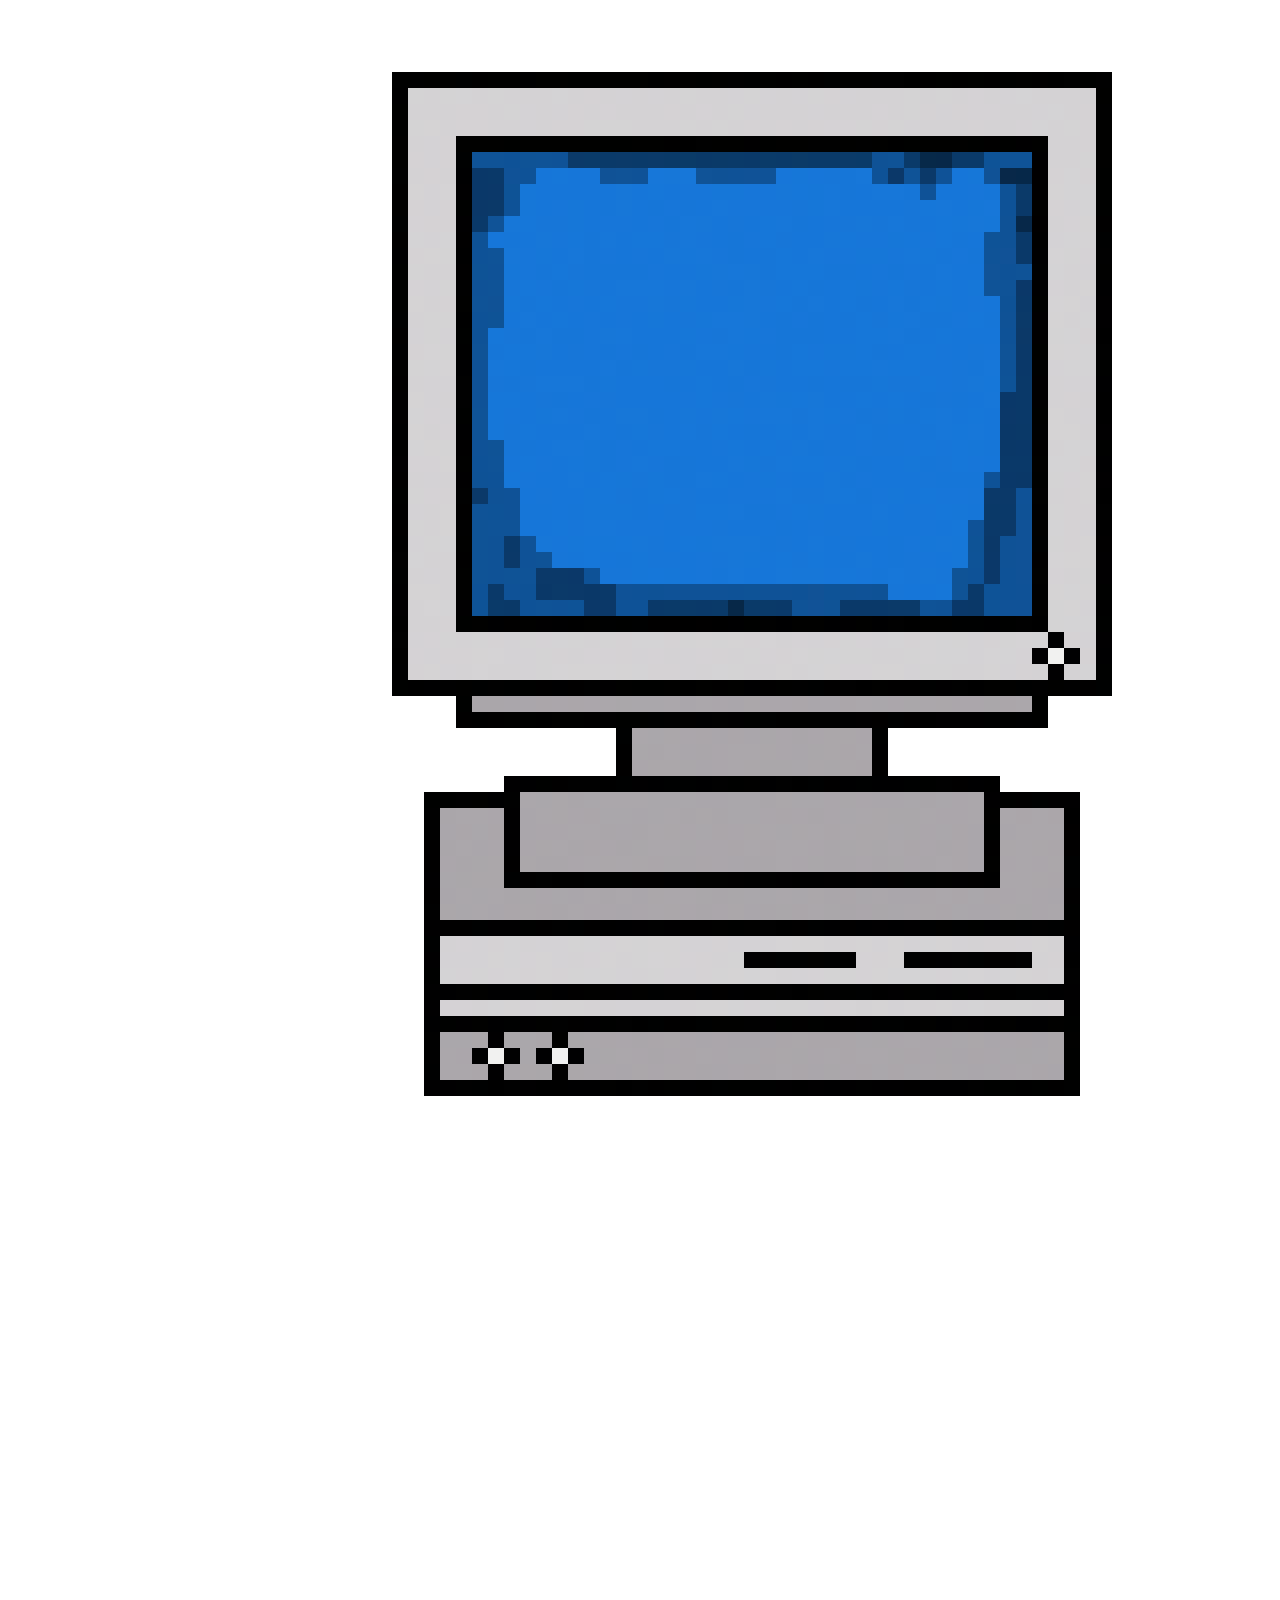
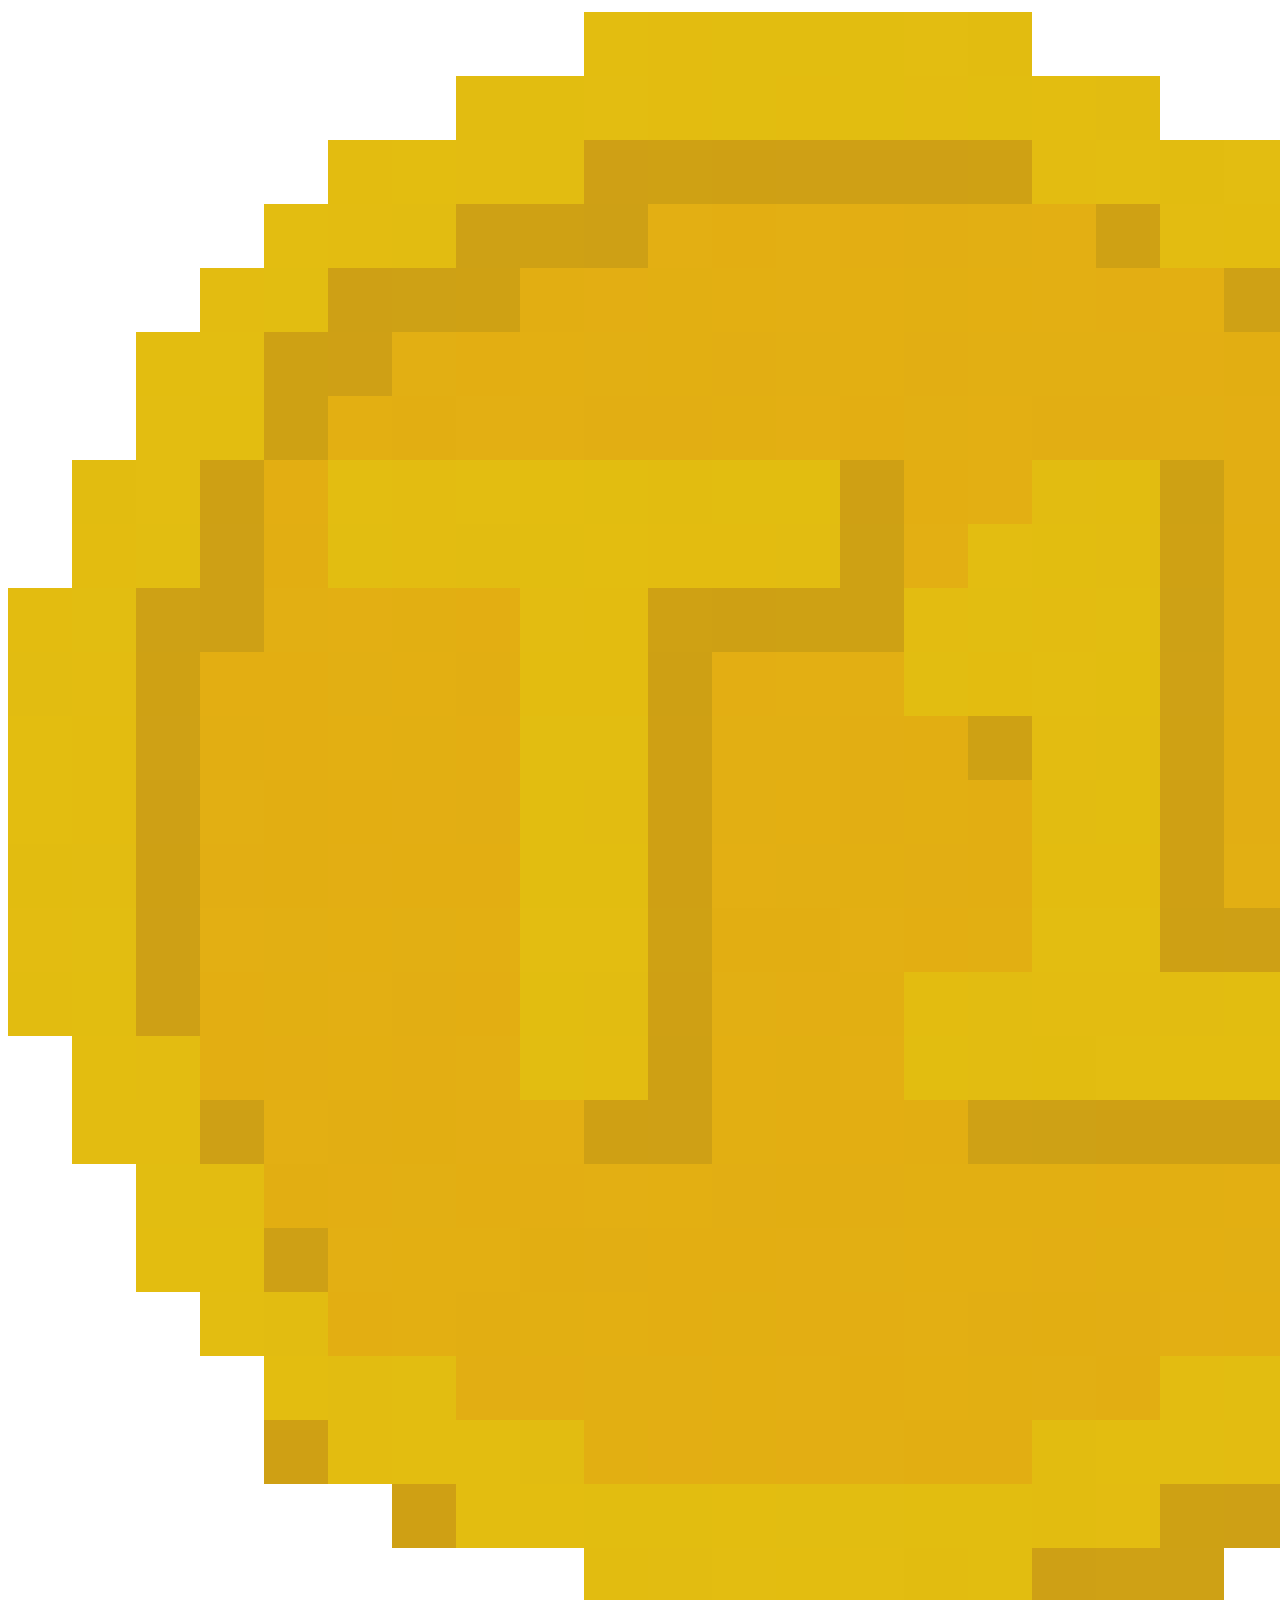
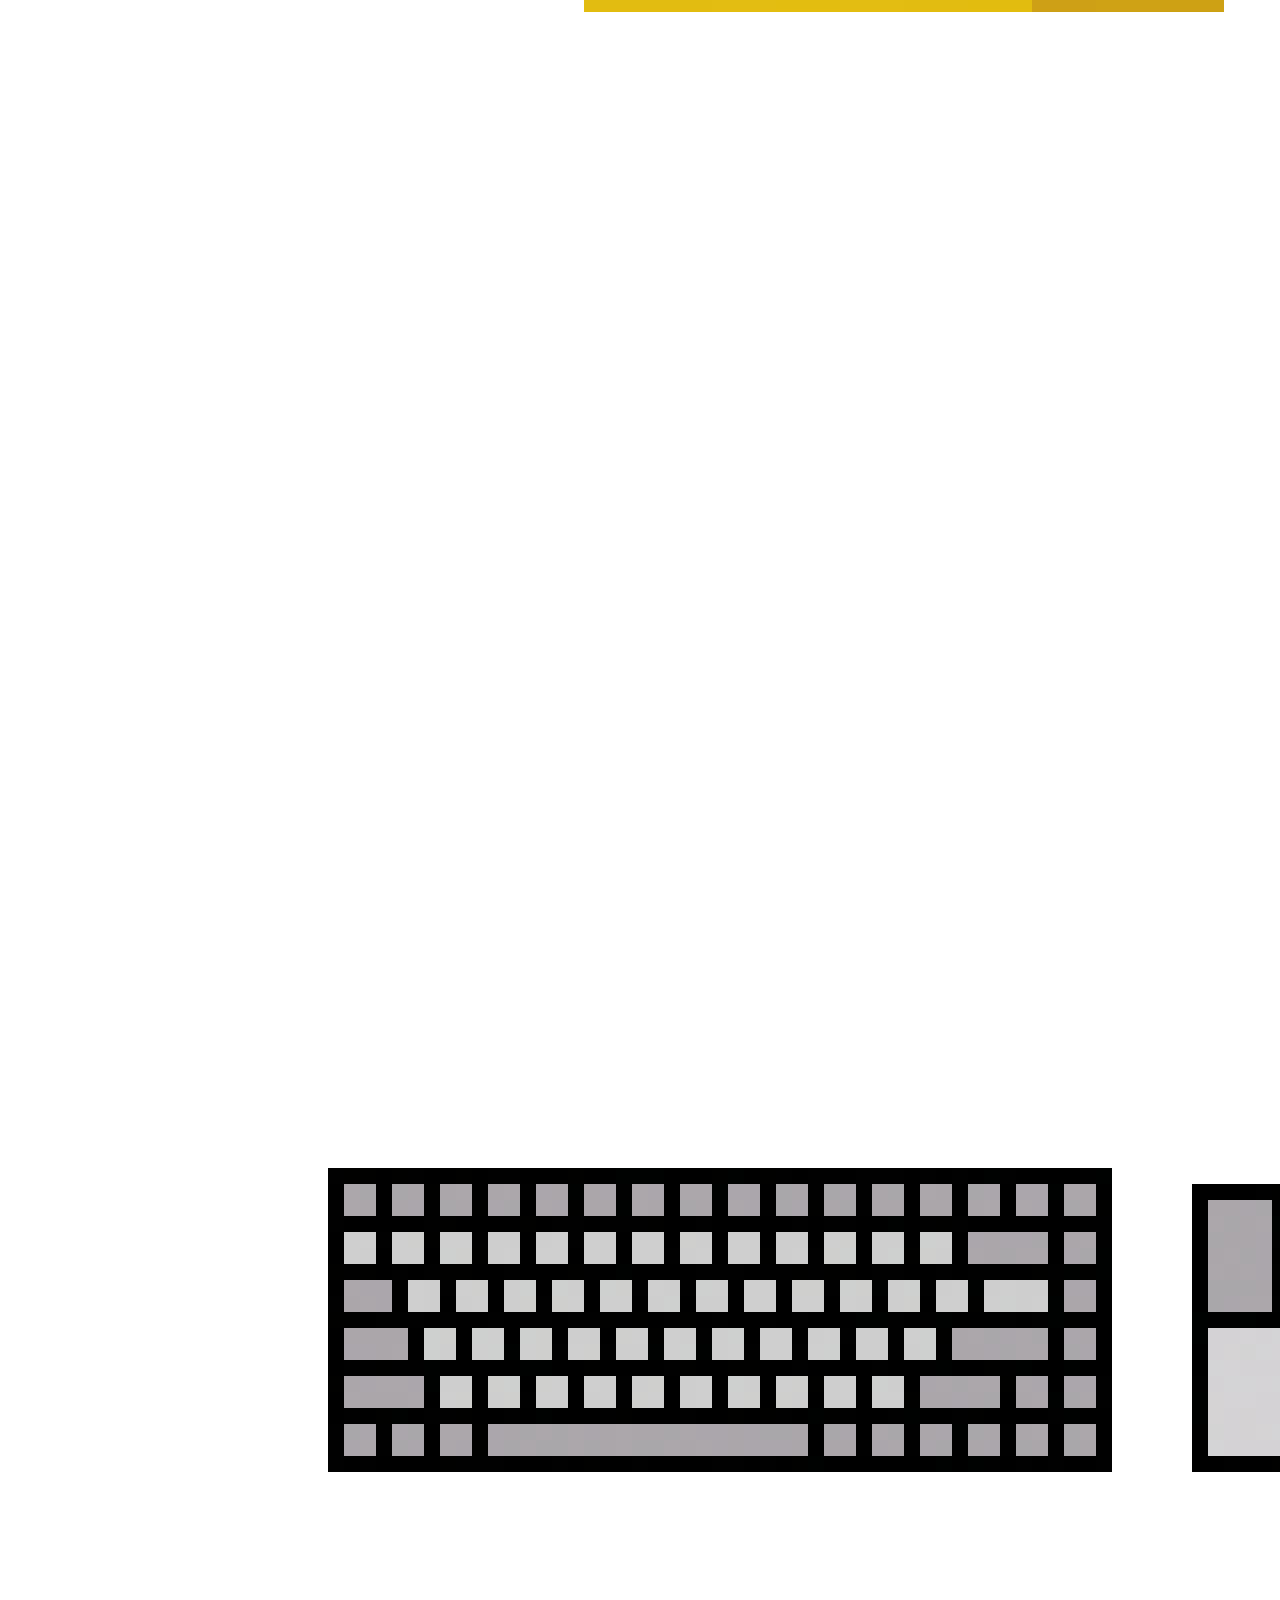
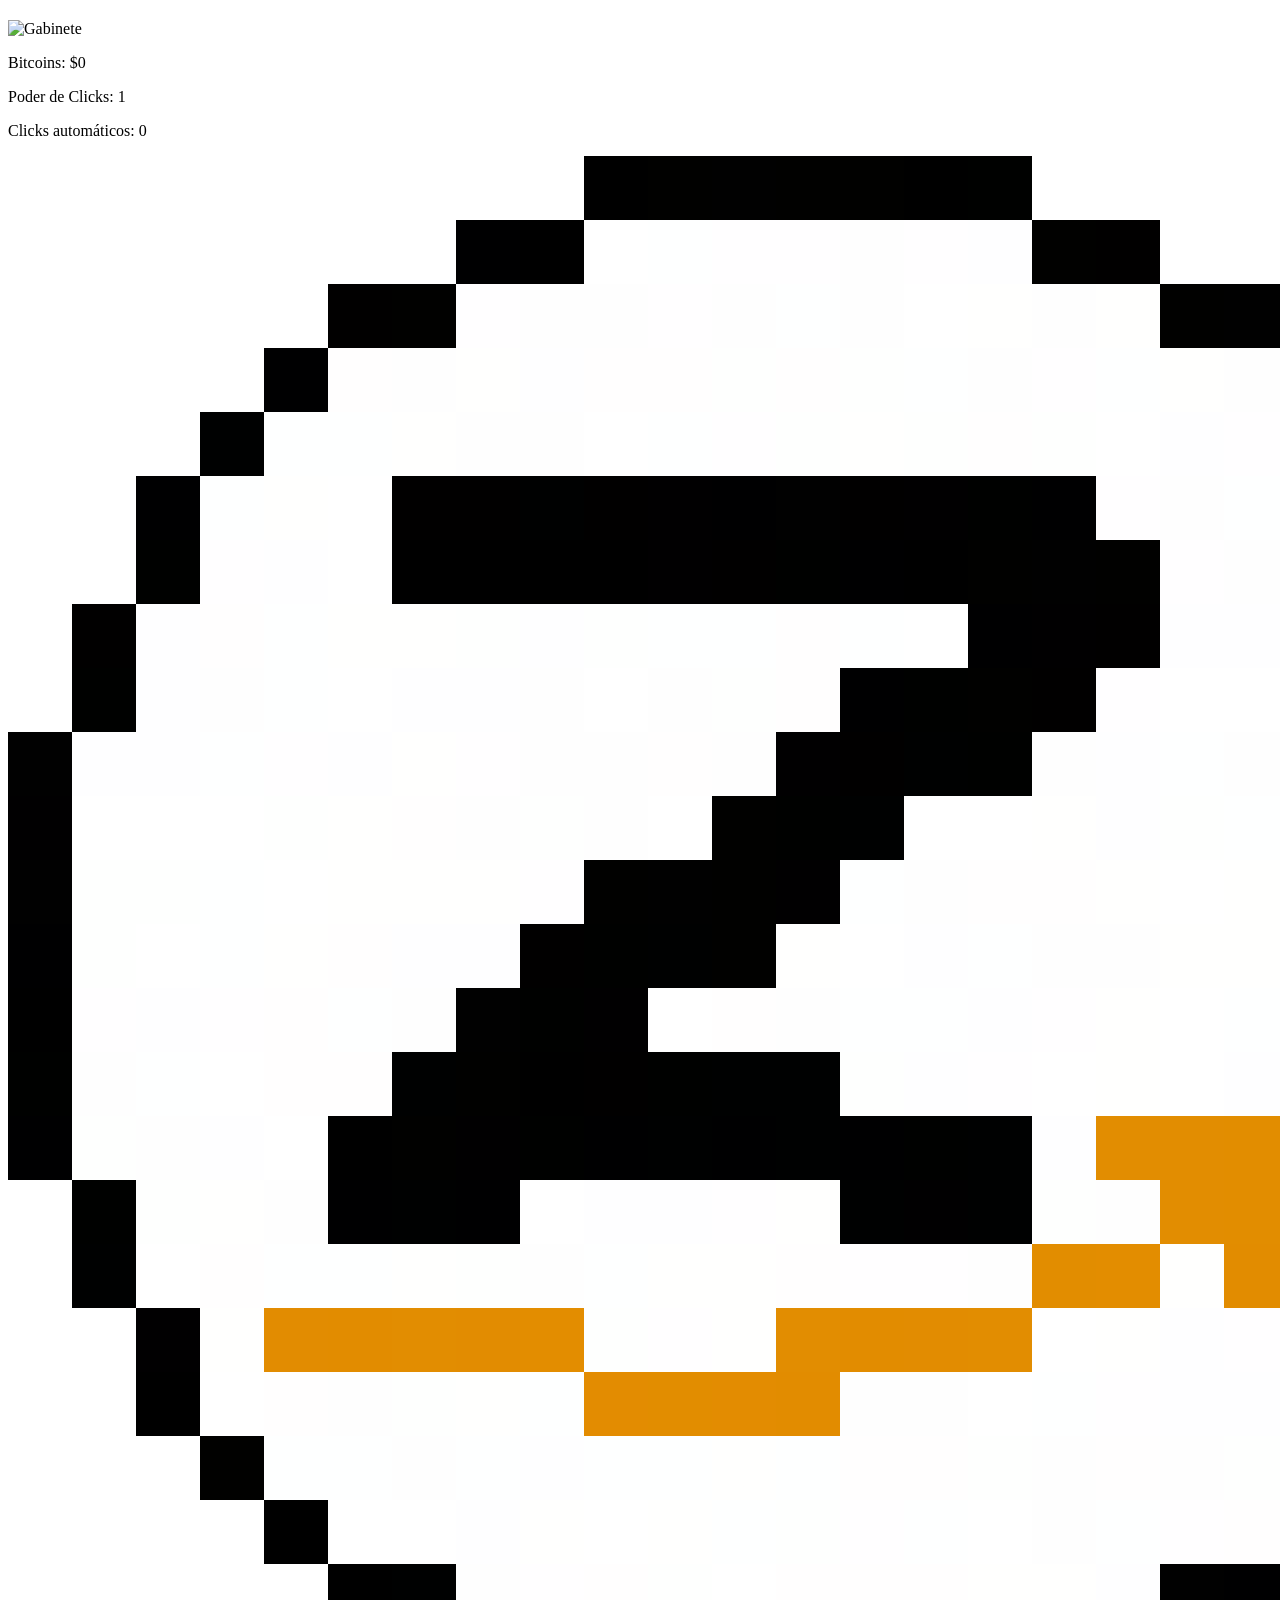
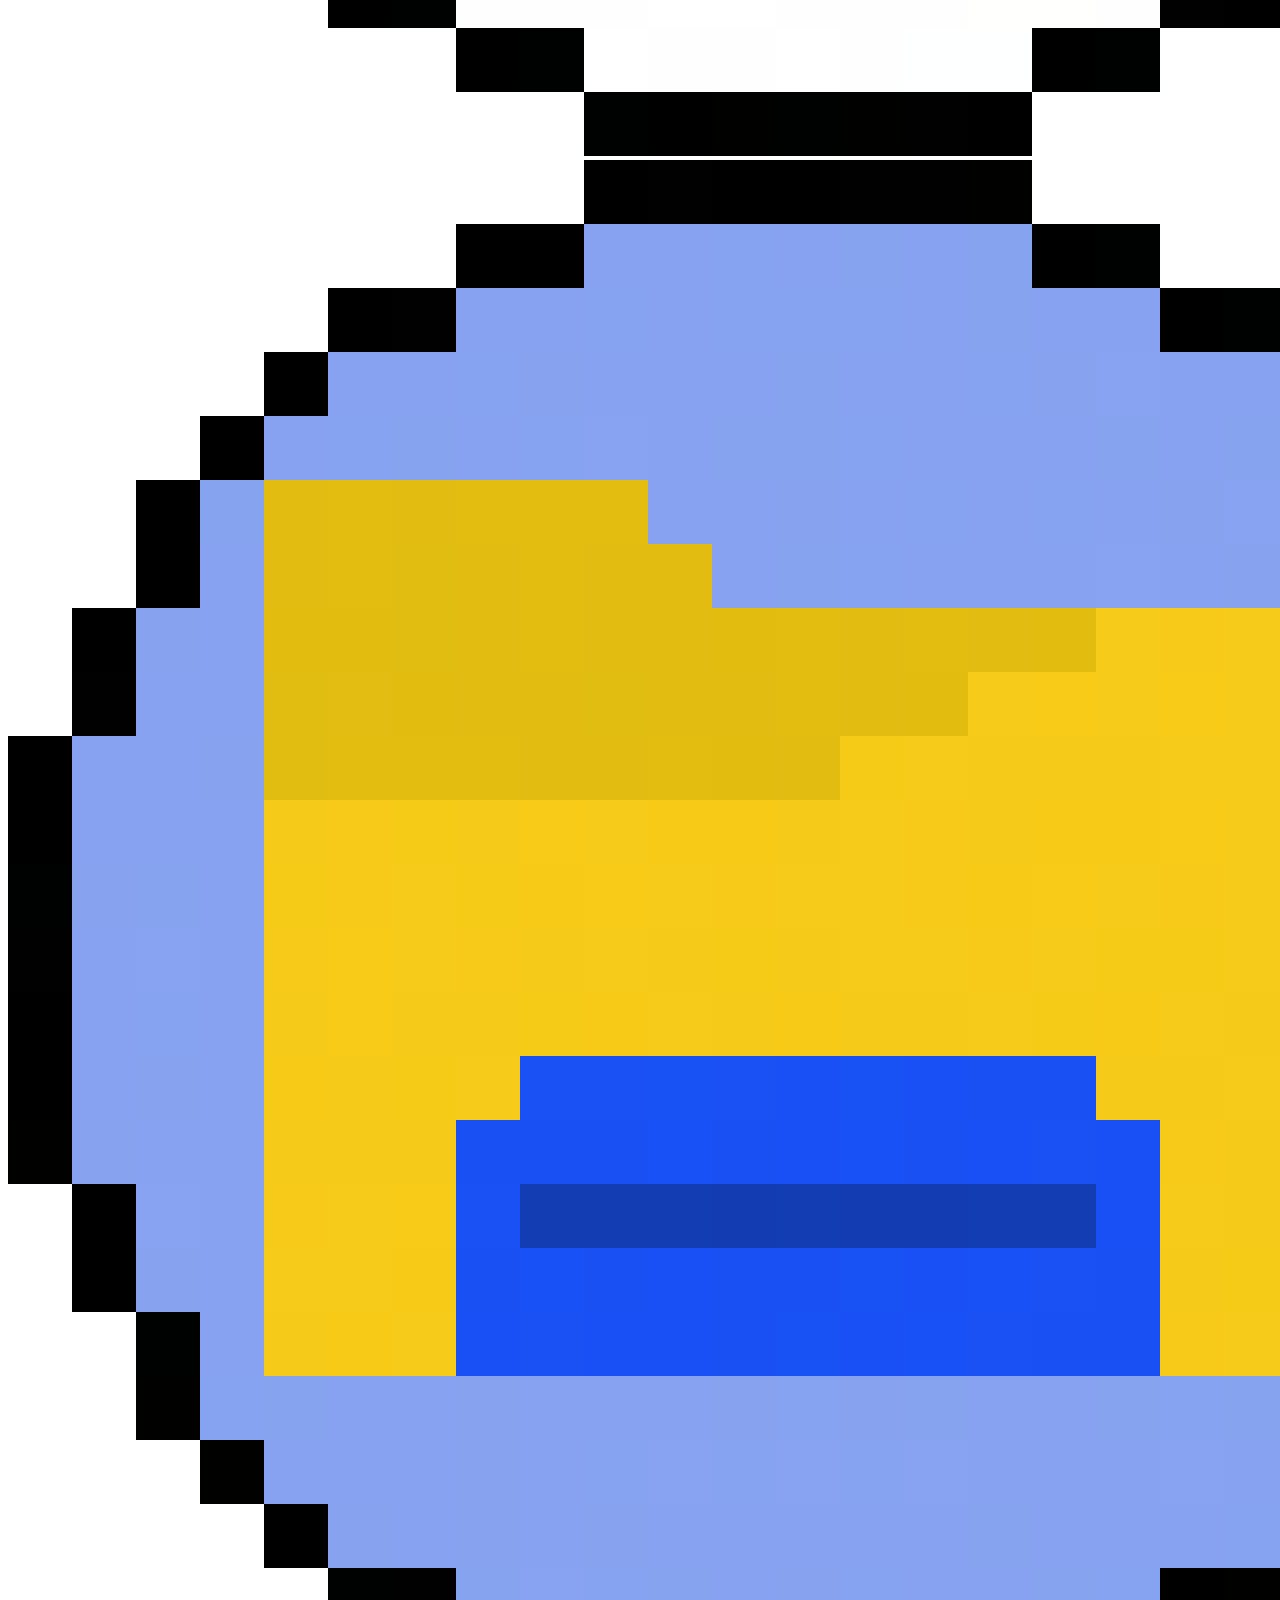
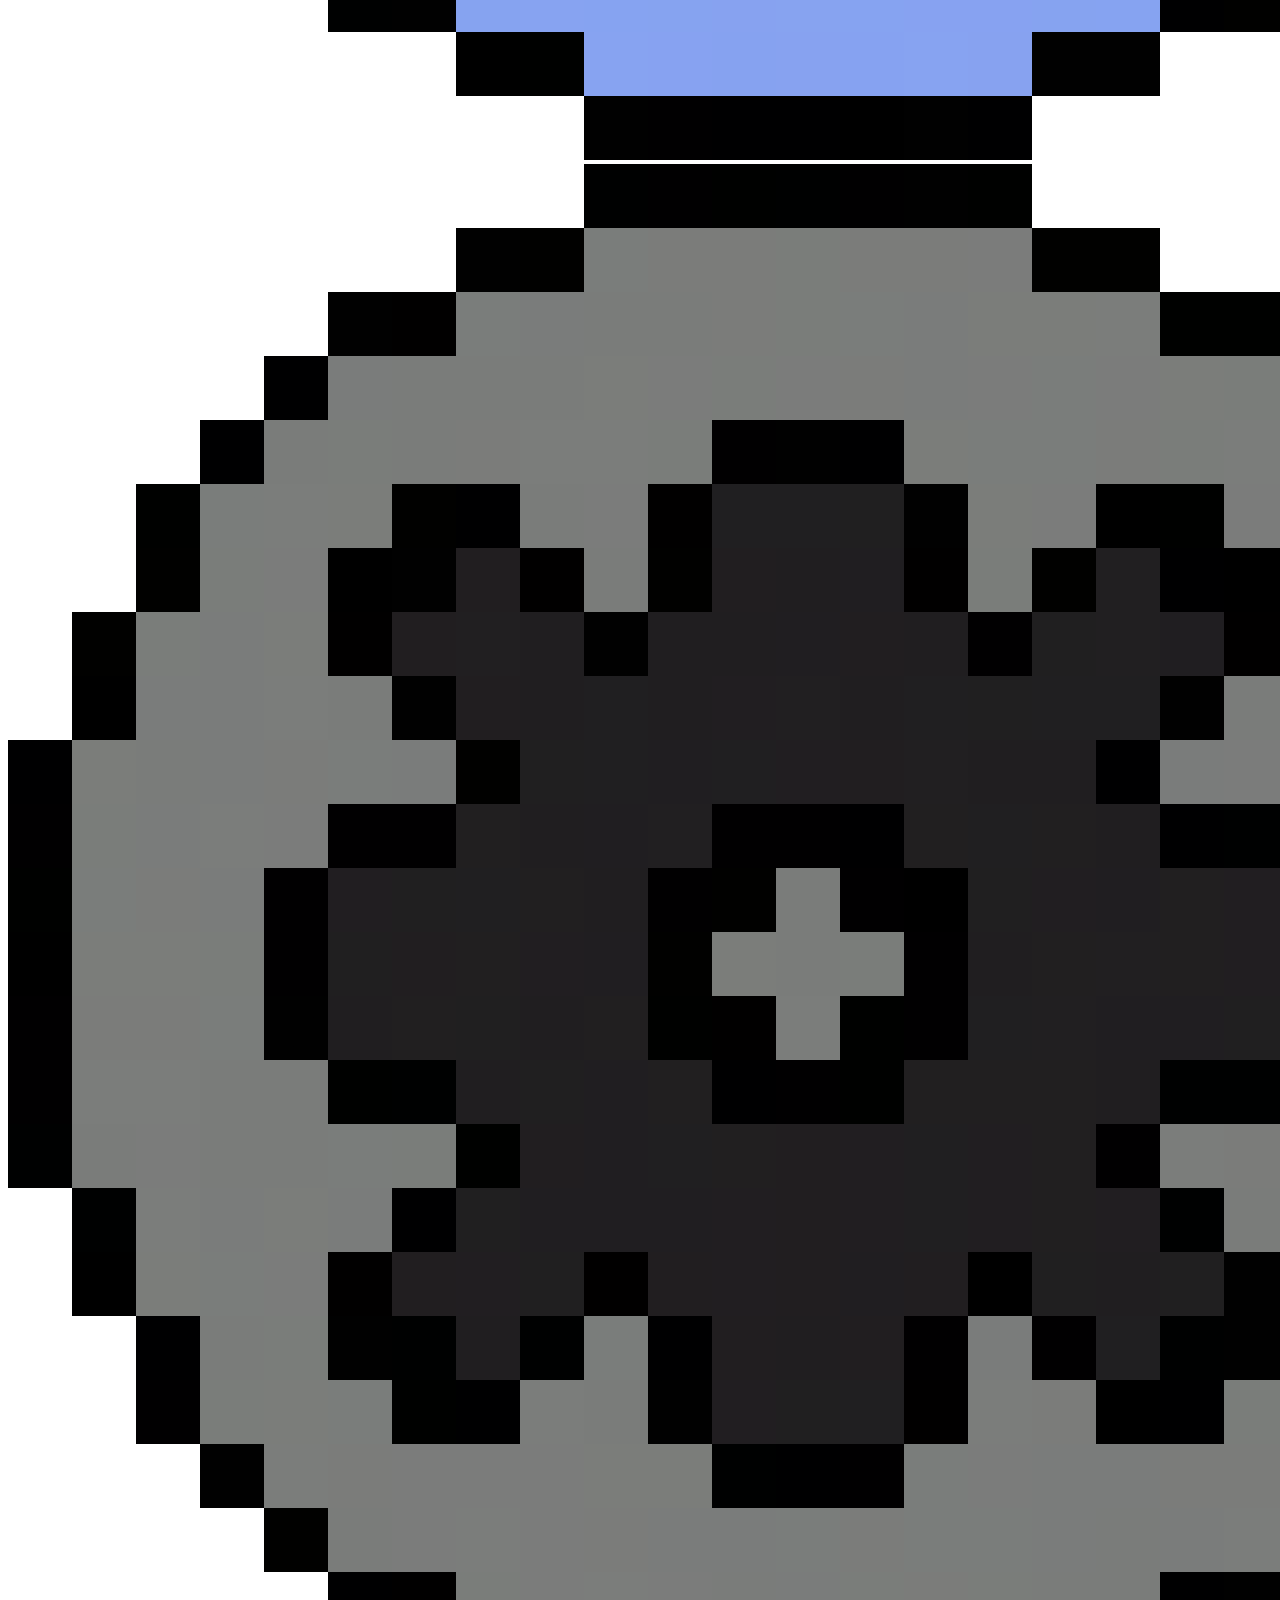
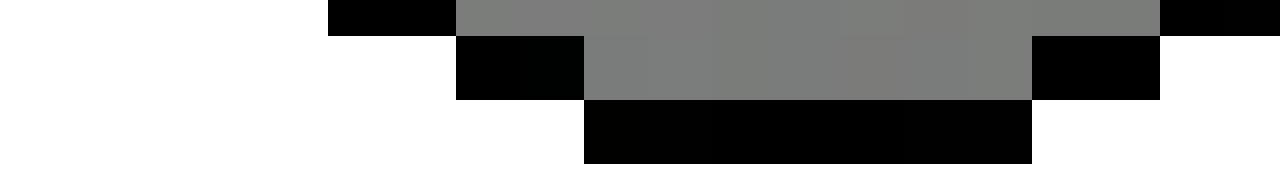
==== commit d2843e17: "Organizacion de archivos y limpieza de recursos no utilizados" ====
--- a/index.html
+++ b/index.html
@@ -221,7 +221,7 @@
             </div>
         </div>
         <div class="barra-estado">
-            <span>6 elementos</span>
+            <span>3 elementos</span>
         </div>
     </div>
 </div>
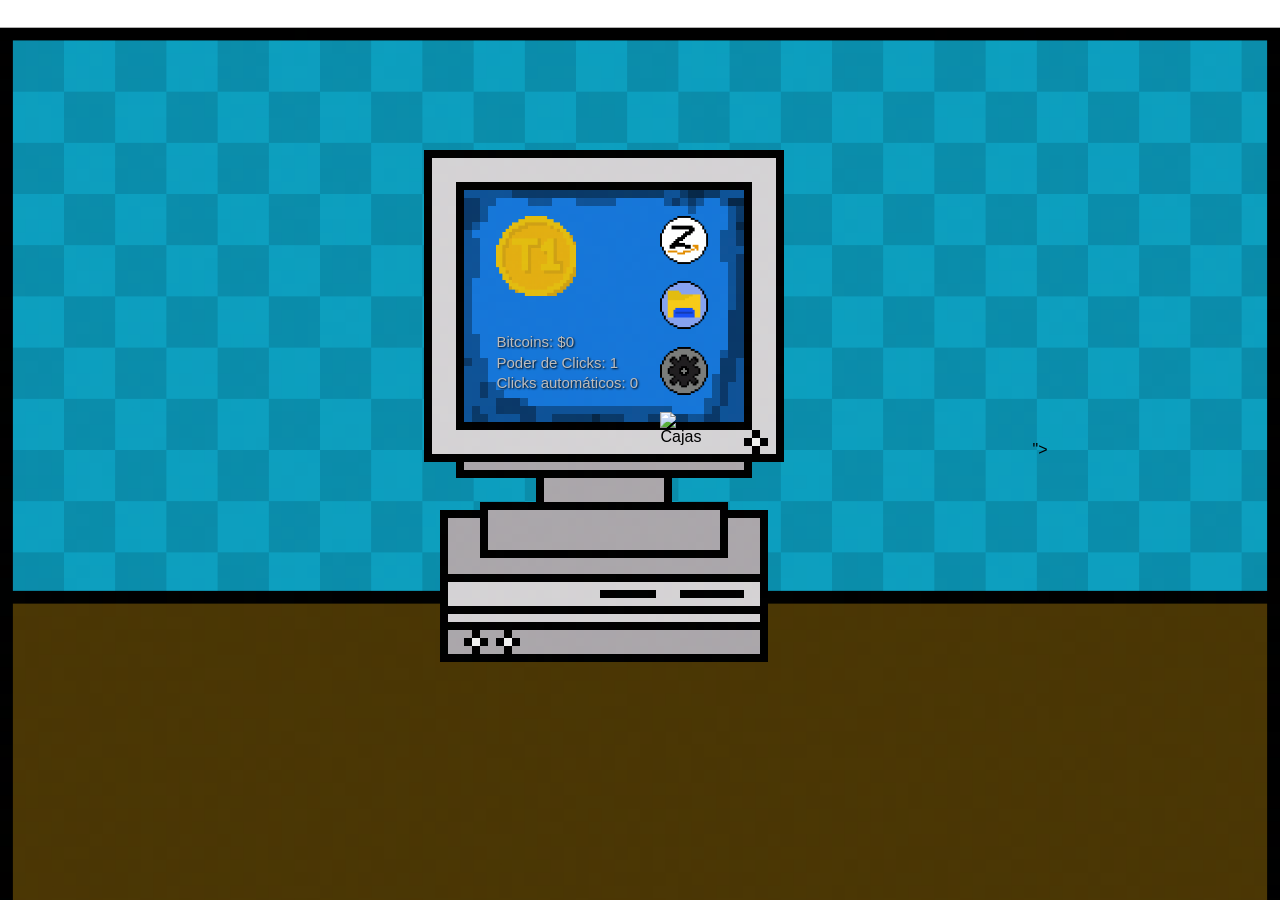
==== commit 36f81ee1: "Sistema de cajas,(Applicacion Case Safe: GO)" ====
--- a/index.html
+++ b/index.html
@@ -4,8 +4,15 @@
     <meta charset="UTF-8">
     <meta name="viewport" content="width=device-width, initial-scale=1.0">
     <title>PC Clicker</title>
+    <link rel="stylesheet" href="VisualesPrincipales.css">
+    <link rel="stylesheet" href="Niveles.css">
+    <link rel="stylesheet" href="ExploradorDeArchivos.css">
+    <link rel="stylesheet" href="Tienda.css">
+    <link rel="stylesheet" href="Configuracion.css">    
     <link rel="stylesheet" href="styles.css">
+    <link rel="stylesheet" href="Caja.css">
     <script src="java.js" defer></script>
+    <script src="Caja.js"></script>
 </head>
 <body>
 
@@ -22,6 +29,7 @@
             <img src="img/tienda.png" alt="tienda" id="tienda">
             <img src="img/explorador-archivos.png" alt="explorador-archivos" id="archivos">
             <img src="img/configuracion.png" alt="Configuración" id="config-btn" class="icono-config">
+            <img src="img/caja.png" alt="Cajas" id="caja-btn">
             <div id="click-effect" class="click-effect"></div> 
         </div>
 
@@ -223,18 +231,34 @@
         <div class="barra-estado">
             <span>3 elementos</span>
         </div>
+    </div>    <!-- Botón de la caja en la pantalla principal -->
+</div>">
+
+    <!-- Ventana de Cajas -->
+    <div id="ventana-caja" class="ventana-caja" style="display:none;">
+        <div class="barra-caja">
+            <span class="titulo-caja">Case Safe: GO</span>
+            <button class="cerrar-caja">&times;</button>
+        </div>
+        <div id="ruleta">
+            <div id="ruleta-inner"></div>
+            <div id="selector"></div>
+        </div>
+        <button id="generarBtn">Abrir Caja</button>
+        <div id="mensaje"></div>
+        <div id="imagenes"></div>
     </div>
-</div>
-
-<div id="ventana-config" class="ventana-config" style="display:none;">
-    <div class="barra-config">
-        <span class="boton-cerrar cerrar-config">&times;</span>
-        <span class="titulo-config">Configuración</span>
+
+    <!-- Ventana de Configuración -->
+    <div id="ventana-config" class="ventana-config" style="display:none;">
+        <div class="barra-config">
+            <span class="boton-cerrar cerrar-config">&times;</span>
+            <span class="titulo-config">Configuración</span>
+        </div>
+        <div class="contenido-config">
+            <h3>Opciones</h3>
+        </div>
     </div>
-    <div class="contenido-config">
-        <h3>Opciones</h3>
-    </div>
-</div>
 
 </div>
 </body>
--- a/VisualesPrincipales.css
+++ b/VisualesPrincipales.css
@@ -0,0 +1,172 @@
+/* Estilos principales */
+body, html {
+    margin: 0;
+    padding: 0;
+    height: 100%;
+    overflow: hidden;
+    font-family: Arial, sans-serif;
+}
+
+.container {
+    background: url('img/Fondo base.png') center/cover no-repeat;
+    position: fixed;
+    width: 100%;
+    height: 100%;
+    display: flex;
+    justify-content: center;
+    align-items: center;
+    overflow: hidden;
+    isolation: isolate;
+}
+
+.computadora {
+    position: relative;
+    width: 80%;
+    max-width: 800px;
+    display: flex;
+    flex-direction: column;
+    align-items: center;
+    margin-top: 12%;
+}
+
+.screen {
+    position: relative;
+    width: 100%;
+    height: auto;
+    z-index: 2;
+}
+
+#pc {
+    width: 100%;
+    height: auto;
+    display: block;
+    pointer-events: none;
+}
+
+#clicker {
+    position: absolute;
+    cursor: pointer;
+    width: 10%;
+    max-width: 80px;
+    transition: transform 0.1s ease-out;
+    left: 33%;
+    top: 12%;
+    z-index: 10;
+}
+
+#teclado {
+    position: absolute;
+    pointer-events: none;
+    width: 48%;
+    bottom: -20%;
+    left: 50%;
+    transform: translateX(-50%);
+    z-index: 1;
+}
+
+/* Textos de estadísticas */
+#bitcoin, 
+#clicks, 
+#auto-clicks {
+    position: absolute;
+    color: rgb(189, 188, 188);
+    left: 33%;
+    font-size: clamp(12px, 2vw, 15px);
+    z-index: 5;
+    text-shadow: 1px 1px 2px black;
+}
+
+#bitcoin { top: 24.5%; }
+#clicks { top: 27%; }
+#auto-clicks { top: 29.5%; }
+
+/* Botones */
+#tienda, #archivos, #config-btn, #caja-btn {
+    position: absolute;
+    cursor: pointer;
+    width: 6%;
+    max-width: 50px;
+    z-index: 5;
+    transition: transform 0.2s;
+    pointer-events: all;
+}
+
+#tienda {
+    left: 53.5%;
+    top: 12%;
+}
+
+#archivos {
+    left: 53.5%;
+    top: 20%;
+}
+
+#config-btn {
+    left: 53.5%;
+    top: 28%;
+}
+
+#caja-btn {
+    position: absolute;
+    cursor: pointer;
+    width: 6%;
+    max-width: 50px;
+    z-index: 5;
+    transition: transform 0.2s;
+    pointer-events: all;
+    left: 53.5%;
+    top: 36%;
+}
+
+#tienda:hover, #archivos:hover, #config-btn:hover, #caja-btn:hover {
+    transform: scale(1.1);
+}
+
+/* Da el efectos de texto flotante */
+.texto-flotante {
+    position: absolute;
+    color: gold;
+    font-weight: bold;
+    font-size: 20px;
+    text-shadow: 1px 1px 2px black;
+    pointer-events: none;
+    z-index: 20;
+    animation: float-up 1s ease-out forwards;
+    user-select: none;
+}
+
+@keyframes float-up {
+    0% {
+        transform: translateY(0);
+        opacity: 1;
+    }
+    100% {
+        transform: translateY(-100px);
+        opacity: 0;
+    }
+}
+
+/* Da el efecto de click */
+.click-effect {
+    position: absolute;
+    width: 60px;
+    height: 60px;
+    background: radial-gradient(circle, rgba(255,215,0,0.8) 0%, rgba(255,215,0,0) 70%);
+    border-radius: 50%;
+    opacity: 0;
+    pointer-events: none;
+    z-index: 5;
+    transform: scale(0);
+    transition: transform 0.3s ease-out, opacity 0.3s;
+}
+
+.click-effect.active {
+    opacity: 0.8;
+    transform: scale(3);
+}
+
+/* Previene la selección de imágenes */
+img {
+    user-select: none;
+    -webkit-user-drag: none;
+}
--- a/Niveles.css
+++ b/Niveles.css
@@ -0,0 +1,73 @@
+/* --- Estilos para las mejoras de nivel --- */
+.gabinete-lv10 {
+    position: absolute;
+    width: 120%;
+    left: -10%;
+    bottom: 15%;
+    z-index: 30;
+    transition: all 0.3s ease;
+}
+
+.teclado-lv5 {
+    position: absolute;
+    width: 95%;
+    left: 50%;
+    transform: translateX(-50%);
+    z-index: 2;
+    filter: drop-shadow(0 5px 10px rgba(0,0,0,0.3));
+}
+
+.monitor-lv5 {
+    position: relative;
+    width: 110%;
+    margin-left: -5%;
+    z-index: 4;
+    transform-origin: center;
+}
+
+/* Ajustes para nivel 5+ */
+.screen.monitor-lv5 {
+    width: 110%;
+    margin-left: -5%;
+    z-index: 4;
+    transform-origin: center;
+}
+
+.screen.monitor-lv5 #clicker {
+    left: 30%;
+    top: 15%;
+    scale: 2;
+}
+
+.screen.monitor-lv5 #tienda {
+    left: 76%;
+    top: 11%;
+    scale: 1.4;
+}
+
+.screen.monitor-lv5 #archivos {
+    left: 76%;
+    top: 21%;
+    scale: 1.4;
+}
+
+.screen.monitor-lv5 #config-btn {
+    left: 76%;
+    top: 31%;
+    scale: 1.4;
+}
+
+.screen.monitor-lv5 #bitcoin { top: 32%; left:15%; }
+.screen.monitor-lv5 #clicks { top: 35%; left:15%; }
+.screen.monitor-lv5 #auto-clicks { top: 38%; left:15%; }
+
+#clicker, #tienda, #archivos, #config-btn,
+#bitcoin, #clicks, #auto-clicks {
+    transition: all 0.3s ease;
+}
+
+#gabinete.gabinete-mejorado {
+    width: 100%;
+    max-width: 400px;
+    transition: width 0.3s;
+}
--- a/ExploradorDeArchivos.css
+++ b/ExploradorDeArchivos.css
@@ -0,0 +1,230 @@
+/* Ventana explorador de archivos */
+.ventana-explorador {
+    position: fixed;
+    top: 0;
+    left: 0;
+    width: 100vw;
+    height: 100vh;
+    background-color: #f5f5f5;
+    display: none;
+    flex-direction: column;
+    z-index: 5000;
+    overflow: hidden;
+    border: 1px solid #e0e0e0;
+    font-family: 'Segoe UI', Tahoma, Geneva, Verdana, sans-serif;
+}
+
+.barra-explorador {
+    display: flex;
+    align-items: center;
+    height: 32px;
+    background-color: #f5f5f5;
+    padding: 0 10px;
+    border-bottom: 1px solid #e0e0e0;
+    user-select: none;
+    cursor: move;
+}
+
+.botones-ventana {
+    display: flex;
+    gap: 8px;
+    margin-right: 10px;
+    align-items: center;
+    height: 100%;
+    padding: 0 5px;
+}
+
+.boton-ventana {
+    width: 12px;
+    height: 12px;
+    border-radius: 50%;
+    cursor: pointer;
+}
+
+.cerrar-explorador {
+    background-color: #ff5f56;
+    width: 15px;
+    height: 15px;
+    font-size: 1.1rem;
+    font-weight: bold;
+    display: flex;
+    align-items: center;
+    justify-content: center;
+    cursor: pointer;
+    border: none;
+    margin-right: 8px;
+    box-shadow: 0 1px 2px #0001;
+    transition: 0.2s, color 0.2s, transform 0.1s;
+    color: transparent;
+    position: relative;
+}
+
+.cerrar-explorador::after {
+    content: "×";
+    color: white;
+    position: absolute;
+    font-size: 14px;
+    line-height: 15px;
+    
+}
+
+.cerrar-explorador:hover {
+    background: #ff2e2e;
+    color: #fff;
+    transform: scale(1.12);
+}
+
+.minimizar-explorador {
+    background-color: #ffbd2e;
+}
+
+.maximizar-explorador {
+    background-color: #27c93f;
+}
+
+.titulo-explorador {
+    flex: 1;
+    font-size: 12px;
+    color: #333;
+    text-align: center;
+}
+
+.barra-busqueda {
+    margin-left: auto;
+}
+
+.buscador-archivos {
+    width: 200px;
+    height: 24px;
+    border-radius: 4px;
+    border: 1px solid #ddd;
+    padding: 0 8px;
+    font-size: 12px;
+}
+
+.barra-herramientas {
+    display: flex;
+    align-items: center;
+    height: 40px;
+    background-color: #f5f5f5;
+    padding: 0 10px;
+    border-bottom: 1px solid #e0e0e0;
+    gap: 8px;
+}
+
+.btn-herramienta {
+    width: 28px;
+    height: 28px;
+    border-radius: 4px;
+    border: none;
+    background-color: transparent;
+    cursor: pointer;
+    display: flex;
+    align-items: center;
+    justify-content: center;
+    font-size: 14px;
+}
+
+.btn-herramienta:hover {
+    background-color: #e5e5e5;
+}
+
+.ruta-actual {
+    flex: 1;
+    font-size: 12px;
+    color: #666;
+    padding: 0 10px;
+}
+
+.contenido-explorador {
+    display: flex;
+    flex: 1;
+    overflow: hidden;
+}
+
+.sidebar {
+    width: 200px;
+    background-color: #f0f0f0;
+    padding: 10px 0;
+    border-right: 1px solid #e0e0e0;
+    overflow-y: auto;
+}
+
+.item-sidebar {
+    display: flex;
+    align-items: center;
+    padding: 8px 15px;
+    cursor: pointer;
+    gap: 8px;
+}
+
+.item-sidebar img {
+    width: 16px;
+    height: 16px;
+}
+
+.item-sidebar span {
+    font-size: 12px;
+    color: #333;
+}
+
+.item-sidebar:hover {
+    background-color: #e5e5e5;
+}
+
+.item-sidebar.activo {
+    background-color: #d5d5d5;
+}
+
+.area-archivos {
+    flex: 1;
+    padding: 10px;
+    display: grid;
+    grid-template-columns: repeat(auto-fill, minmax(100px, 1fr));
+    grid-auto-rows: 120px;
+    gap: 15px;
+    overflow-y: auto;
+    align-content: start;
+}
+
+.archivo {
+    display: flex;
+    flex-direction: column;
+    align-items: center;
+    justify-content: center;
+    cursor: pointer;
+    border-radius: 4px;
+    padding: 10px;
+}
+
+.archivo:hover {
+    background-color: #e5e5e5;
+}
+
+.archivo img {
+    width: 48px;
+    height: 48px;
+    margin-bottom: 8px;
+}
+
+.archivo span {
+    font-size: 12px;
+    color: #333;
+    text-align: center;
+    word-break: break-all;
+    display: -webkit-box;
+    -webkit-line-clamp: 2;
+    -webkit-box-orient: vertical;
+    text-overflow: ellipsis;
+}
+
+.barra-estado {
+    height: 24px;
+    background-color: #f5f5f5;
+    border-top: 1px solid #e0e0e0;
+    display: flex;
+    align-items: center;
+    padding: 0 10px;
+    font-size: 12px;
+    color: #666;
+}
--- a/Tienda.css
+++ b/Tienda.css
@@ -0,0 +1,232 @@
+/* Ventana de tienda */
+#ventana-tienda {
+    position: fixed;
+    top: 0;
+    right: 0;
+    bottom: 0;
+    left: 0;
+    width: 100vw;
+    height: 100vh;
+    background: #fff;
+    display: none;
+    flex-direction: column;
+    z-index: 5000;
+    overflow-y: auto;
+}
+
+.barra-navegador {
+    display: flex;
+    align-items: center;
+    height: 44px;
+    background: linear-gradient(90deg, #f7f7f8 80%, #e3e3e3 100%);
+    border-bottom: 1px solid #e3e3e3;
+    padding: 0 16px;
+    position: relative;
+    user-select: none;
+    z-index: 2000;
+    box-shadow: 0 2px 8px #e3e3e355;
+    gap: 18px;
+}
+
+.boton {
+    width: 14px;
+    height: 14px;
+    border-radius: 50%;
+    display: inline-block;
+    margin-right: 8px;
+    z-index: 2000;
+    margin-top: 2px;
+    border: none;
+    box-shadow: 0 1px 2px rgba(0, 0, 0, 0.067);
+}
+
+.navegador-min { background: #ffbd2e; }
+.navegador-max { background: #27c93f; margin-left: -15px; }
+
+.barra-titulo {
+    font-weight: 500;
+    color: #444;
+    margin-left: 14px;
+    font-size: 1.13rem;
+    letter-spacing: 0.2px;
+    flex: 1;
+    text-align: left;
+    opacity: 0.85;
+    z-index: 2000;
+}
+
+.barra-zamazon {
+    display: flex;
+    align-items: center;
+    gap: 18px;
+    background: linear-gradient(90deg, #232f3e 80%, #37475a 100%);
+    padding: 0 18px;
+    height: 48px;
+    z-index: 2000;
+    border-bottom: 2px solid #ffd700;
+}
+
+.logo-zamazon {
+    width: 100px;
+    height: 48px;
+    margin-right: 18px;
+}
+
+.buscador-zamazon {
+    flex: 1;
+    height: 30px;
+    border-radius: 6px;
+    border: none;
+    padding: 0 12px;
+    font-size: 1rem;
+    margin-right: 18px;
+    background: #fff;
+    color: #222;
+    z-index: 2000;
+    box-shadow: 0 1px 4px #0001;
+}
+
+.cerrar-tienda {
+    z-index: 3000;
+    width: 15px;
+    height: 15px;
+    background: #f02525;
+    font-size: 1.1rem;
+    font-weight: bold;
+    display: flex;
+    align-items: center;
+    justify-content: center;
+    cursor: pointer;
+    border: none;
+    margin-right: -10px;
+    margin-top: 2px;
+    box-shadow: 0 1px 2px #0001;
+    transition: 0.2s, color 0.2s, transform 0.1s;
+    position: static;
+}
+
+.cerrar-tienda:hover {
+    z-index: 3000;
+    background: #ff2e2e;
+    color: #fff;
+    transform: scale(1.12);
+}
+
+.tienda-contenido {
+    flex: 1 1 auto;
+    min-width: 0;
+    max-width: 100%;
+    height: auto;
+    color: #222;
+    text-align: left;
+    display: flex;
+    flex-direction: column;
+    align-items: stretch;
+    gap: 8px;
+    margin: 20px;
+    overflow-y: auto;
+    max-height: 80vh;
+    overflow-x: hidden;
+}
+
+.item {
+    background: #fff;
+    border-radius: 12px;
+    padding: 18px 16px 16px 16px;
+    margin: 0 0 18px 0;
+    width: 100%;
+    box-shadow: 0 4px 16px rgba(34,34,34,0.10);
+    display: flex;
+    flex-direction: row;
+    align-items: center;
+    gap: 22px;
+    cursor: pointer;
+    border: 2px solid #ececec;
+    transition: box-shadow 0.2s, border 0.2s, background 0.2s, transform 0.15s;
+    position: relative;
+}
+
+.item:hover {
+    background: #f7f7fa;
+    border: 2px solid #ffd700;
+    box-shadow: 0 8px 24px #ffd70033;
+    transform: translateY(-2px);
+}
+
+.item img {
+    width: 80px;
+    height: 80px;
+    margin-bottom: 0;
+    border-radius: 10px;
+    box-shadow: 0 0 10px #ffd70022;
+    background: #fff;
+    border: 1.5px solid #e3e3e3;
+    object-fit: contain;
+    flex-shrink: 0;
+}
+
+.item-info {
+    flex: 1;
+    display: flex;
+    flex-direction: column;
+    gap: 2px;
+}
+
+.item-titulo {
+    font-size: 1.22rem;
+    font-weight: bold;
+    color: #000000;
+    margin: 0 0 2px 0;
+}
+
+.item-desc {
+    color: #232f3e;
+    font-size: 1.01rem;
+    margin: 0 0 4px 0;
+}
+
+.bitcoin-tienda {
+    color: #fffef9;
+    font-weight: bold;
+    margin-left: auto;
+    padding: 5px 10px;
+    background: rgba(0,0,0,0.2);
+    border-radius: 5px;
+    font-size: 0.9rem;
+}
+
+.item-comprar {
+    display: flex;
+    justify-content: space-between;
+    align-items: center;
+    margin-top: 10px;
+    padding-top: 10px;
+    border-top: 1px solid #eee;
+}
+
+.item-nivel {
+    font-size: 0.85rem;
+    color: #555;
+}
+
+.comprar-btn {
+    padding: 5px 10px;
+    background: linear-gradient(90deg, #ffd700 60%, #ff9900 100%);
+    border: none;
+    border-radius: 4px;
+    color: #232f3e;
+    font-weight: bold;
+    cursor: pointer;
+    transition: transform 0.1s;
+    font-size: 0.8rem;
+    margin-right: 30px;
+}
+
+.comprar-btn:hover {
+    transform: scale(1.05);
+}
+
+.comprar-btn:disabled {
+    background: #ccc;
+    cursor: not-allowed;
+}
--- a/Configuracion.css
+++ b/Configuracion.css
@@ -0,0 +1,39 @@
+/* Ventana de configuración */
+.ventana-config {
+    position: fixed;
+    top: 50%;
+    left: 50%;
+    transform: translate(-50%, -50%);
+    width: 300px;
+    max-width: 90%;
+    background: #f0f0f0;
+    border-radius: 8px;
+    box-shadow: 0 4px 20px rgba(0, 0, 0, 0.2);
+    z-index: 2000;
+    display: none;
+    border: 1px solid #ccc;
+}
+
+.barra-config {
+    background: linear-gradient(90deg, #232f3e, #37475a);
+    color: white;
+    padding: 10px;
+    border-radius: 8px 8px 0 0;
+    display: flex;
+    justify-content: space-between;
+    align-items: center;
+}
+
+.titulo-config {
+    font-weight: bold;
+}
+
+.boton-cerrar {
+    position: static;
+    cursor: pointer;
+    font-size: 20px;
+}
+
+.contenido-config {
+    padding: 20px;
+}
--- a/Caja.css
+++ b/Caja.css
@@ -0,0 +1,186 @@
+.ventana-caja {
+    position: fixed;
+    top: 0;
+    left: 0;
+    width: 100vw;
+    height: 100vh;
+    background: #1a1a1a;
+    color: white;
+    display: none;
+    flex-direction: column;
+    z-index: 5000;
+    overflow-y: auto;
+    align-items: center;
+    justify-content: flex-start;
+}
+
+.barra-caja {
+    display: flex;
+    align-items: center;
+    height: 44px;
+    background: linear-gradient(90deg, #232f3e 80%, #37475a 100%);
+    border-bottom: 1px solid #ffd700;
+    padding: 0 16px;
+    width: 100%;
+    user-select: none;
+    z-index: 2000;
+    box-shadow: 0 2px 8px #ffd70033;
+    gap: 18px;
+}
+
+.titulo-caja {
+    font-weight: 500;
+    color: #ffd700;
+    margin-left: 39%;
+    font-size: 2.56em;
+    text-shadow: 0 0 20px gold;
+    letter-spacing: 0.2px;
+    flex: 1;
+    text-align: left;
+    opacity: 0.85;
+    z-index: 2000;
+}
+
+.cerrar-caja {
+    z-index: 3000;
+    width: 20px;
+    height: 20px;
+    background: #f02525;
+    font-size: 1.1rem;
+    font-weight: bold;
+    display: flex;
+    align-items: center;
+    justify-content: center;
+    cursor: pointer;
+    border: none;
+    margin-right: 5%;
+    margin-top: 2px;
+    box-shadow: 0 1px 2px #0001;
+    transition: 0.2s, color 0.2s, transform 0.1s;
+    position: static;
+}
+
+.cerrar-caja:hover {
+    background: #ff2e2e;
+    color: #fff;
+    transform: scale(1.12);
+}
+
+/* Copiar el resto de los estilos del prompt para la ruleta, inventario, botones, etc. */
+#ruleta {
+    display: flex;
+    overflow: hidden;
+    width: 100%;
+    height: 120px;
+    background: #222;
+    margin: 20px auto;
+    border: 3px solid #444;
+    border-radius: 5px;
+    position: relative;
+}
+#ruleta-inner {
+    display: flex;
+    transition: transform 0.1s ease-out;
+}
+.ruleta-item {
+    min-width: 160px;
+    height: 120px;
+    display: flex;
+    align-items: center;
+    justify-content: center;
+    padding: 0 10px;
+}
+.ruleta-item img {
+    max-width: 90%;
+    max-height: 90%;
+    object-fit: contain;
+}
+#selector {
+    position: absolute;
+    top: 50%;
+    left: 50%;
+    transform: translate(-50%, -50%);
+    width: 5px;
+    height: 100%;
+    background: rgba(255, 215, 0, 0.7);
+    z-index: 3;
+}
+#imagenes {
+    display: flex;
+    flex-wrap: wrap;
+    width: 1300px;
+    height: 200px;
+    overflow-y: auto;
+    align-content: flex-start;
+    border: 2px solid #333;
+    padding: 20px;
+    background: #333;
+    min-height: 180px;
+    box-sizing: border-box;
+    gap: 10px;
+}
+.item-box {
+    width: 160px;
+    height: 160px;
+    background: #333;
+    border: 3px solid #444;
+    border-radius: 5px;
+    display: flex;
+    align-items: center;
+    justify-content: center;
+    overflow: hidden;
+    transition: all 0.3s;
+    position: relative;
+}
+.item-box img {
+    width: 150px;
+    height: 150px;
+    object-fit: contain;
+}
+.item-box.highlight {
+    border-color: gold;
+    box-shadow: 0 0 20px gold;
+    transform: scale(1.05);
+}
+button#generarBtn {
+    background: #f0c808;
+    color: #1a1a1a;
+    border: none;
+    padding: 12px 25px;
+    margin: 10px;
+    border-radius: 5px;
+    font-weight: bold;
+    cursor: pointer;
+    transition: all 0.3s;
+    font-size: 16px;
+}
+button#generarBtn:hover {
+    background: #ffd700;
+    transform: scale(1.05);
+}
+#mensaje {
+    margin: 20px auto;
+    padding: 15px;
+    border-radius: 5px;
+    font-size: 1.5em;
+    font-weight: bold;
+    max-width: 500px;
+    opacity: 0;
+    transition: opacity 0.5s;
+}
+.efecto-confeti {
+    position: fixed;
+    top: 0;
+    left: 0;
+    width: 100%;
+    height: 100%;
+    pointer-events: none;
+    z-index: 100;
+}
+.confeti {
+    position: absolute;
+    width: 10px;
+    height: 10px;
+    background: #f0c808;
+    opacity: 0;
+}
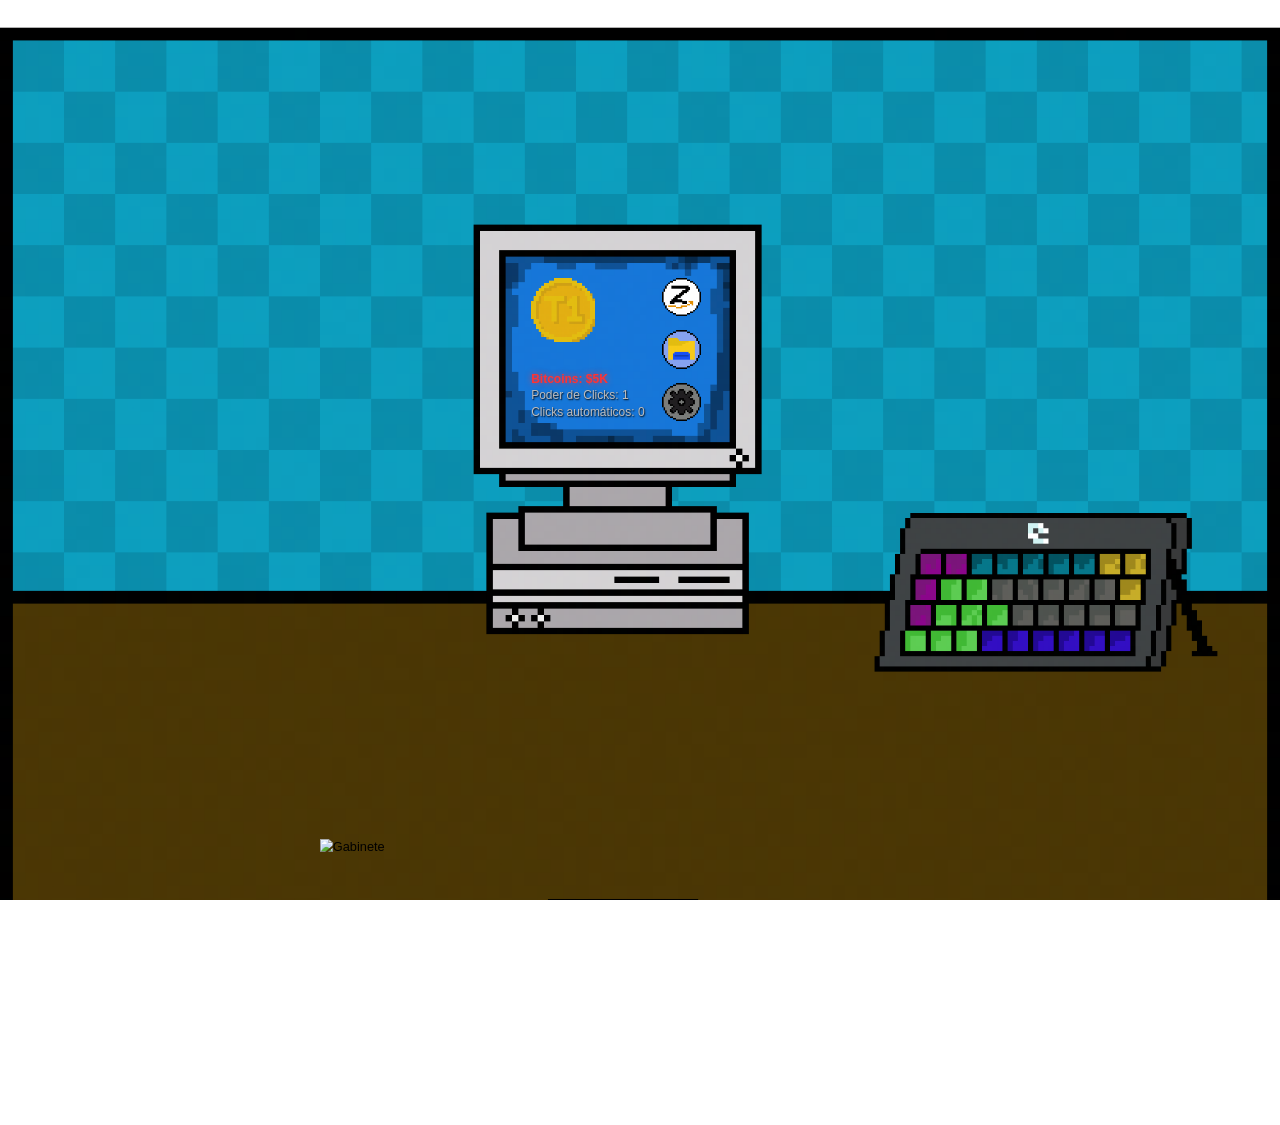
==== commit 054bc721: "Merge branch 'Alpha-1' of https://github.com/XaoRip/Pc_Clicker into Alpha-1" ====
--- a/index.html
+++ b/index.html
@@ -6,20 +6,23 @@
     <title>PC Clicker</title>
     <link rel="stylesheet" href="VisualesPrincipales.css">
     <link rel="stylesheet" href="Niveles.css">
+    <link rel="stylesheet" href="Tienda.css">
     <link rel="stylesheet" href="ExploradorDeArchivos.css">
-    <link rel="stylesheet" href="Tienda.css">
-    <link rel="stylesheet" href="Configuracion.css">    
-    <link rel="stylesheet" href="styles.css">
+    <link rel="stylesheet" href="Configuracion.css">
+    <link rel="stylesheet" href="Misiones.css">
     <link rel="stylesheet" href="Caja.css">
     <script src="java.js" defer></script>
-    <script src="Caja.js"></script>
+    <script src="misiones.js" defer></script>
+    <script src="Caja.js" defer></script>
 </head>
-<body>
+
+<body style="zoom: 80%;">
 
 <div class="container">
     <div class="computadora">
         <div class="screen">
             <img id="pc" src="img/pc.png" alt="PC">
+            <img id="imghotkey" src="img/hotkey.png" alt="HotKey">
             <img id="clicker" src="img/clicker.png" alt="Bitcoin">
             <img id="teclado" src="img/teclado1.png" alt="Teclado">
             <img id="gabinete" src="img/gabinete-base.png" alt="Gabinete" class="gabinete">
@@ -29,6 +32,7 @@
             <img src="img/tienda.png" alt="tienda" id="tienda">
             <img src="img/explorador-archivos.png" alt="explorador-archivos" id="archivos">
             <img src="img/configuracion.png" alt="Configuración" id="config-btn" class="icono-config">
+            <img src="img/misiones.png" alt="Misiones" id="misiones-btn" class="icono-misiones">
             <img src="img/caja.png" alt="Cajas" id="caja-btn">
             <div id="click-effect" class="click-effect"></div> 
         </div>
@@ -231,34 +235,58 @@
         <div class="barra-estado">
             <span>3 elementos</span>
         </div>
-    </div>    <!-- Botón de la caja en la pantalla principal -->
-</div>">
-
-    <!-- Ventana de Cajas -->
+    </div>
+
+    <div id="ventana-misiones" class="ventana-misiones" style="display:none;">
+        <div class="barra-misiones">
+            <span class="boton-cerrar cerrar-misiones">&times;</span>
+            <span class="titulo-misiones">Misiones</span>
+        </div>
+        <div class="contenido-misiones">
+            <ul id="lista-misiones"></ul>
+                <div class="creditos-misiones">
+                    Krystal: <img src="img/krystal.png" alt="Krystal" style="width:22px;vertical-align:middle;margin-right:2px;">
+                    <span id="krystal-misiones">0</span>
+                </div>
+        </div>
+    </div>
+
+    <!-- Ventana de Caja (Case Opening) -->
     <div id="ventana-caja" class="ventana-caja" style="display:none;">
         <div class="barra-caja">
-            <span class="titulo-caja">Case Safe: GO</span>
-            <button class="cerrar-caja">&times;</button>
-        </div>
+            <span class="cerrar-caja">&times;</span>
+            <span class="titulo-caja">Caja</span>
+            <div class="creditos-box">
+                <img src="img/krystal.png" alt="Krystal" class="creditos-img">
+                <span id="krystal-caja">0</span>
+            </div>
+        </div>
+        <!-- Aquí puedes agregar el contenido de la caja, ruleta, etc. -->
         <div id="ruleta">
-            <div id="ruleta-inner"></div>
+            <div id="ruleta-inner">
+                <!-- Items de la ruleta aquí -->
+            </div>
             <div id="selector"></div>
         </div>
         <button id="generarBtn">Abrir Caja</button>
         <div id="mensaje"></div>
         <div id="imagenes"></div>
-    </div>
-
-    <!-- Ventana de Configuración -->
-    <div id="ventana-config" class="ventana-config" style="display:none;">
-        <div class="barra-config">
-            <span class="boton-cerrar cerrar-config">&times;</span>
-            <span class="titulo-config">Configuración</span>
-        </div>
-        <div class="contenido-config">
-            <h3>Opciones</h3>
-        </div>
-    </div>
+        <div class="efecto-confeti"></div>
+    </div>
+</div>
+
+<div id="ventana-config" class="ventana-config" style="display:none;">
+    <div class="barra-config">
+        <span class="boton-cerrar cerrar-config">&times;</span>
+        <span class="titulo-config">Configuración</span>
+    </div>
+    <div class="contenido-config">
+        <h3>Opciones</h3>
+    </div>
+</div>
+
+<!-- Alerta flotante para mensajes -->
+<div id="alerta-juego" class="alerta-juego"></div>
 
 </div>
 </body>
--- a/VisualesPrincipales.css
+++ b/VisualesPrincipales.css
@@ -81,7 +81,7 @@
 #auto-clicks { top: 29.5%; }
 
 /* Botones */
-#tienda, #archivos, #config-btn, #caja-btn {
+#tienda, #archivos, #config-btn, #misiones-btn, #caja-btn {
     position: absolute;
     cursor: pointer;
     width: 6%;
@@ -91,6 +91,9 @@
     pointer-events: all;
 }
 
+#misiones-btn {
+}
+
 #tienda {
     left: 53.5%;
     top: 12%;
@@ -106,7 +109,12 @@
     top: 28%;
 }
 
+#tienda:hover, #archivos:hover, #config-btn:hover {
+    transform: scale(1.1);
+}
+
 #caja-btn {
+    scale: 0;
     position: absolute;
     cursor: pointer;
     width: 6%;
@@ -116,10 +124,6 @@
     pointer-events: all;
     left: 53.5%;
     top: 36%;
-}
-
-#tienda:hover, #archivos:hover, #config-btn:hover, #caja-btn:hover {
-    transform: scale(1.1);
 }
 
 /* Da el efectos de texto flotante */
@@ -148,25 +152,52 @@
 
 /* Da el efecto de click */
 .click-effect {
-    position: absolute;
-    width: 60px;
-    height: 60px;
-    background: radial-gradient(circle, rgba(255,215,0,0.8) 0%, rgba(255,215,0,0) 70%);
-    border-radius: 50%;
-    opacity: 0;
-    pointer-events: none;
-    z-index: 5;
-    transform: scale(0);
-    transition: transform 0.3s ease-out, opacity 0.3s;
-}
-
-.click-effect.active {
-    opacity: 0.8;
-    transform: scale(3);
+    position: fixed;
+    font-size: 1.3em;
+    font-weight: bold;
+    color: rgb(224, 194, 21);
+    pointer-events: none;
+    opacity: 1;
+    transition: opacity 0.6s, transform 0.6s;
+    user-select: none;
+    z-index: 9999;
+    will-change: transform, opacity;
+    text-shadow: 0 2px 8px #0008;
 }
 
 /* Previene la selección de imágenes */
 img {
     user-select: none;
     -webkit-user-drag: none;
-}+}
+
+/* Alerta flotante inferior centrada */
+.alerta-juego {
+    position: fixed;
+    left: 50%;
+    bottom: 32px;
+    transform: translateX(-50%);
+    background: rgba(40,40,40,0.97);
+    color: #fff;
+    padding: 16px 32px;
+    border-radius: 8px;
+    box-shadow: 0 4px 24px #0007;
+    font-size: 1.15em;
+    font-weight: bold;
+    z-index: 9999;
+    opacity: 0;
+    pointer-events: none;
+    transition: opacity 0.4s;
+}
+
+.alerta-juego.mostrar {
+    opacity: 1;
+    pointer-events: auto;
+}
+
+#imghotkey {
+    position: absolute;
+    right: -65%;   
+    top: 15%;     
+    height: 100%;  
+    }
--- a/Niveles.css
+++ b/Niveles.css
@@ -39,6 +39,7 @@
     scale: 2;
 }
 
+
 .screen.monitor-lv5 #tienda {
     left: 76%;
     top: 11%;
@@ -57,6 +58,18 @@
     scale: 1.4;
 }
 
+.screen.monitor-lv5 #misiones-btn {
+    left: 76%;
+    top: 31%;
+    scale: 1.4;
+}
+
+.screen.monitor-lv5 #caja-btn {
+    left: 66%;
+    top: 11%;
+    scale: 1.4;
+}
+
 .screen.monitor-lv5 #bitcoin { top: 32%; left:15%; }
 .screen.monitor-lv5 #clicks { top: 35%; left:15%; }
 .screen.monitor-lv5 #auto-clicks { top: 38%; left:15%; }
--- a/Tienda.css
+++ b/Tienda.css
@@ -1,17 +1,23 @@
 /* Ventana de tienda */
 #ventana-tienda {
     position: fixed;
+    left: 0;
     top: 0;
-    right: 0;
-    bottom: 0;
-    left: 0;
-    width: 100vw;
-    height: 100vh;
+    width: 125vw !important;
+    height: 125vh !important;
+    min-width: 100vw;
+    min-height: 100vh;
+    max-width: none;
+    max-height: none;
     background: #fff;
     display: none;
     flex-direction: column;
     z-index: 5000;
     overflow-y: auto;
+    margin: 0 !important;
+    padding: 0 !important;
+    border-radius: 0 !important;
+    box-sizing: border-box;
 }
 
 .barra-navegador {
--- a/ExploradorDeArchivos.css
+++ b/ExploradorDeArchivos.css
@@ -227,4 +227,23 @@
     padding: 0 10px;
     font-size: 12px;
     color: #666;
+}
+
+.area-archivos .archivo.equipado {
+    border: 2px solid #4af;
+    box-shadow: 0 0 12px #4af9;
+    filter: brightness(1.15);
+}
+
+.area-archivos .archivo.comprado {
+    border: 2px solid #ffd700;
+    box-shadow: 0 0 8px #ffd70099;
+    filter: brightness(1.1);
+}
+
+.area-archivos .archivo.comprado.equipado,
+.area-archivos .archivo.equipado.comprado {
+    border: 2px solid #4af !important;
+    box-shadow: 0 0 12px #4af9 !important;
+    filter: brightness(1.15);
 }
--- a/Misiones.css
+++ b/Misiones.css
@@ -0,0 +1,153 @@
+.ventana-misiones {
+    position: fixed;
+    top: 10%;
+    left: 50%;
+    transform: translateX(-50%);
+    width: 350px;
+    background: #424141;
+    border: 2px solid #444;
+    border-radius: 8px;
+    z-index: 100;
+    box-shadow: 0 8px 32px #0008;
+    display: none;
+    min-width: 250px;
+    min-height: 120px;
+    max-width: 95vw;
+    max-height: 90vh;
+    overflow: auto;
+}
+
+.barra-misiones {
+    background: #302f2f;
+    color: #fff;
+    padding: 8px 12px;
+    border-bottom: 1px solid #444;
+    display: flex;
+    align-items: center;
+    justify-content: space-between;
+    border-radius: 8px 8px 0 0;
+}
+
+.boton-cerrar.cerrar-misiones {
+    cursor: pointer;
+    font-size: 1.5em;
+    color: #f55;
+}
+
+.titulo-misiones {
+    font-weight: bold;
+    font-size: 1.1em;
+}
+
+.contenido-misiones {
+    padding: 16px;
+    background: #464545;
+    color: #fff;
+    min-height: 120px;
+}
+
+#lista-misiones {
+    list-style: none;
+    padding: 0;
+    margin: 0 0 12px 0;
+}
+
+.mision {
+    background: #292929;
+    margin-bottom: 10px;
+    padding: 10px;
+    border-radius: 6px;
+    display: flex;
+    justify-content: space-between;
+    align-items: center;
+    border-left: 4px solid #4af;
+}
+
+.mision-completada {
+    opacity: 0.6;
+    text-decoration: line-through;
+}
+
+.creditos-misiones {
+    text-align: right;
+    font-weight: bold;
+    color: #ffd700;
+}
+
+.icono-misiones {
+    width: 48px;
+    height: 48px;
+    cursor: pointer;
+    margin-left: -10%;
+    margin-top: -10%;
+}
+
+#misiones-btn {
+    scale: 0;
+}
+
+.mision button {
+    background: linear-gradient(90deg, #4af, #38f);
+    color: #fff;
+    border: none;
+    border-radius: 5px;
+    padding: 6px 16px;
+    font-weight: bold;
+    cursor: pointer;
+    transition: background 0.2s, transform 0.2s;
+    box-shadow: 0 2px 8px #0002;
+}
+
+.mision button:disabled {
+    background: #888;
+    color: #ccc;
+    cursor: not-allowed;
+    box-shadow: none;
+    transform: none;
+}
+
+.mision button:not(:disabled):hover {
+    background: linear-gradient(90deg, #38f, #4af);
+    transform: scale(1.07);
+}
+
+.alerta-juego {
+    position: fixed;
+    left: 50%;
+    bottom: 32px;
+    transform: translateX(-50%) scale(1);
+    background: linear-gradient(90deg, #ff5858 0%, #ffb347 100%);
+    color: #fff;
+    padding: 18px 40px 18px 56px;
+    border-radius: 12px;
+    box-shadow: 0 6px 32px #000a;
+    font-size: 1.18em;
+    font-weight: bold;
+    z-index: 9999;
+    opacity: 0;
+    pointer-events: none;
+    transition: opacity 0.4s, transform 0.3s;
+    display: flex;
+    align-items: center;
+    gap: 16px;
+    border: 2px solid #fff3;
+}
+
+.alerta-juego.mostrar {
+    opacity: 1;
+    pointer-events: auto;
+    transform: translateX(-50%) scale(1.05);
+}
+
+.alerta-juego .icono-alerta {
+    font-size: 1.7em;
+    margin-right: 10px;
+    filter: drop-shadow(0 2px 4px #0005);
+    animation: alerta-pop 0.7s cubic-bezier(.68,-0.55,.27,1.55);
+}
+
+@keyframes alerta-pop {
+    0% { transform: scale(0.5) rotate(-20deg);}
+    60% { transform: scale(1.2) rotate(10deg);}
+    100% { transform: scale(1) rotate(0);}
+}
--- a/Caja.css
+++ b/Caja.css
@@ -2,13 +2,14 @@
     position: fixed;
     top: 0;
     left: 0;
-    width: 100vw;
-    height: 100vh;
+    width: 124.9vw;
+    height: 125vh;
     background: #1a1a1a;
     color: white;
-    display: none;
+    display: flex;
     flex-direction: column;
     z-index: 5000;
+    overflow: hidden;
     overflow-y: auto;
     align-items: center;
     justify-content: flex-start;
@@ -66,7 +67,7 @@
     transform: scale(1.12);
 }
 
-/* Copiar el resto de los estilos del prompt para la ruleta, inventario, botones, etc. */
+
 #ruleta {
     display: flex;
     overflow: hidden;
@@ -98,7 +99,7 @@
 #selector {
     position: absolute;
     top: 50%;
-    left: 50%;
+    left: 45%;
     transform: translate(-50%, -50%);
     width: 5px;
     height: 100%;
@@ -110,6 +111,7 @@
     flex-wrap: wrap;
     width: 1300px;
     height: 200px;
+    overflow: hidden;
     overflow-y: auto;
     align-content: flex-start;
     border: 2px solid #333;
@@ -184,3 +186,25 @@
     background: #f0c808;
     opacity: 0;
 }
+.creditos-box {
+    display: flex;
+    align-items: center;
+    background: #222;
+    border-radius: 8px;
+    padding: 4px 12px 4px 6px;
+    margin-left: 12px;
+    margin-right: auto;
+    box-shadow: 0 1px 4px #ffd70044;
+    font-size: 1.1em;
+    font-weight: bold;
+    color: #ffd700;
+    gap: 6px;
+    min-width: 90px;
+}
+
+.creditos-img {
+    width: 28px;
+    height: 28px;
+    margin-right: 4px;
+    object-fit: contain;
+}
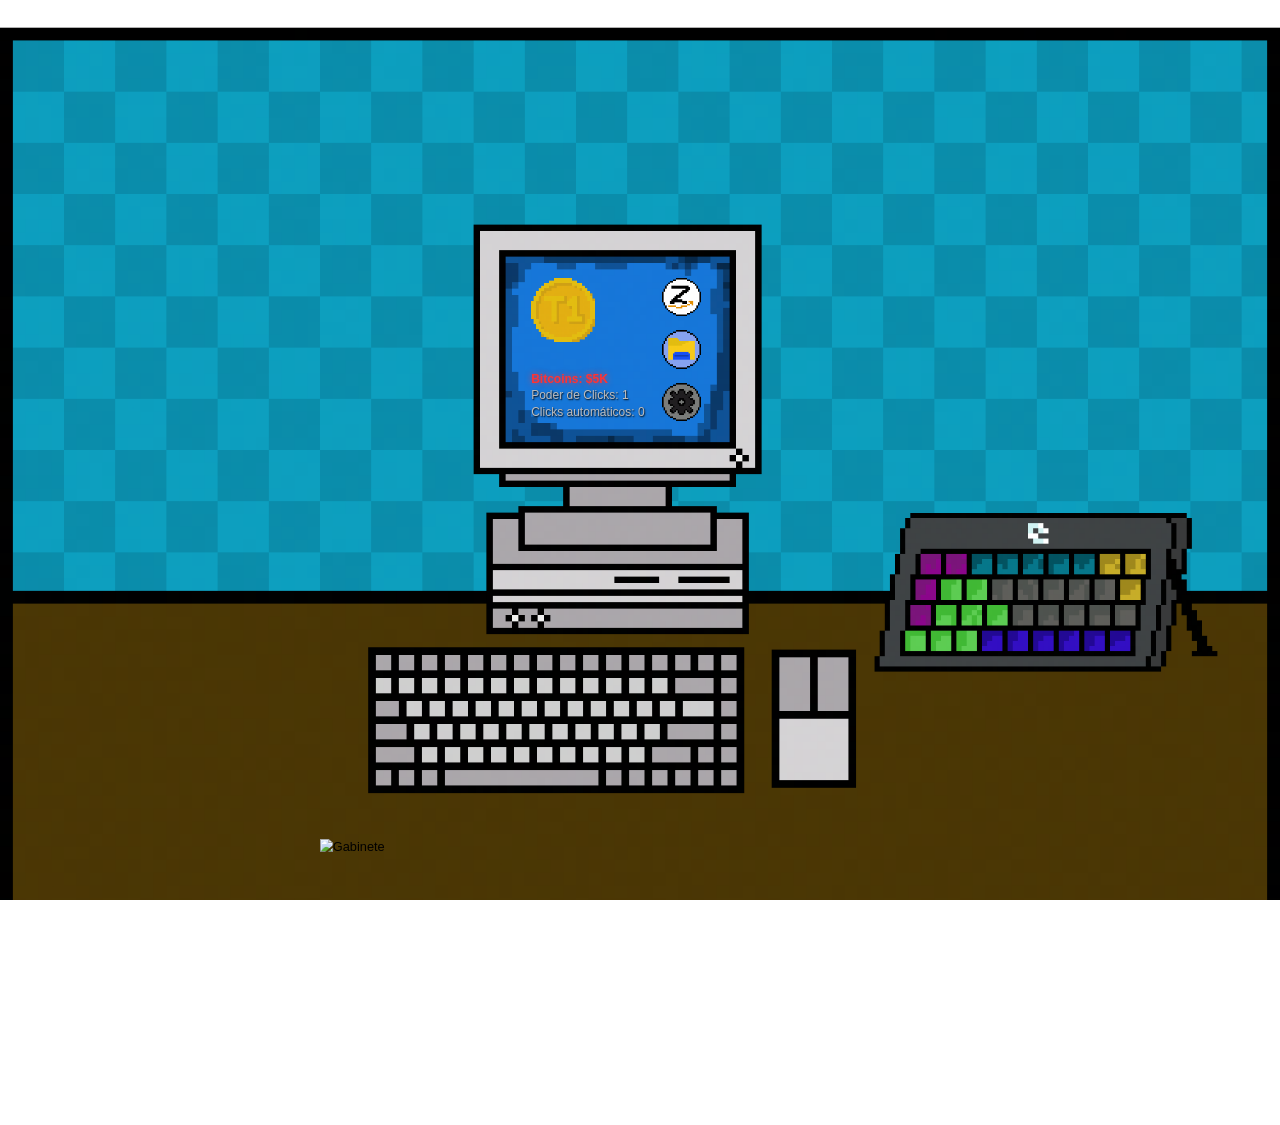
==== commit 73139813: "Actualizacion, sistema de funciones para los mouse" ====
--- a/index.html
+++ b/index.html
@@ -24,7 +24,8 @@
             <img id="pc" src="img/pc.png" alt="PC">
             <img id="imghotkey" src="img/hotkey.png" alt="HotKey">
             <img id="clicker" src="img/clicker.png" alt="Bitcoin">
-            <img id="teclado" src="img/teclado1.png" alt="Teclado">
+            <img id="teclado" src="img/Teclado Base.png" alt="Teclado">
+            <img id="mouse" src="img/Mouse Base.png" alt="Mouse">
             <img id="gabinete" src="img/gabinete-base.png" alt="Gabinete" class="gabinete">
             <p id="bitcoin">Bitcoins: $0</p>
             <p id="clicks">Poder de Clicks: 1</p>
@@ -36,7 +37,7 @@
             <img src="img/caja.png" alt="Cajas" id="caja-btn">
             <div id="click-effect" class="click-effect"></div> 
         </div>
-
+<span id="contador"></span>
     <div id="ventana-tienda" style="display:none;">
         <div class="barra-navegador">
             <span class="boton cerrar-tienda" title="Cerrar tienda">&times;</span>
--- a/VisualesPrincipales.css
+++ b/VisualesPrincipales.css
@@ -51,15 +51,27 @@
     transition: transform 0.1s ease-out;
     left: 33%;
     top: 12%;
-    z-index: 10;
-}
-
+    z-index: 9999; /* Asegura que esté encima de todo */
+    pointer-events: auto; /* Permite clicks */
+    display: block; /* Asegura que esté visible */
+}
+#mouse{
+    position: absolute;
+    pointer-events: none;
+    width: 48%;
+    top: 57%;
+    scale: 2.5;
+    left: 115%;
+    transform: translateX(-50%);
+    z-index: 1;
+}
 #teclado {
     position: absolute;
     pointer-events: none;
     width: 48%;
-    bottom: -20%;
-    left: 50%;
+    top: 59%;
+    scale: 2.5;
+    left: 76%;
     transform: translateX(-50%);
     z-index: 1;
 }
--- a/Niveles.css
+++ b/Niveles.css
@@ -39,6 +39,11 @@
     scale: 2;
 }
 
+.screen.monitor-lv5 #mouse {
+    left: 110%;
+    top: 56%;
+    scale: 2.2;
+}
 
 .screen.monitor-lv5 #tienda {
     left: 76%;
--- a/Caja.css
+++ b/Caja.css
@@ -208,3 +208,80 @@
     margin-right: 4px;
     object-fit: contain;
 }
+
+.item-modal-bg {
+    position: fixed;
+    top: 0;
+    left: 0;
+    width: 100%;
+    height: 100%;
+    background: rgba(0, 0, 0, 0.7);
+    display: flex;
+    align-items: center;
+    justify-content: center;
+    z-index: 99999;
+}
+
+.item-modal {
+    scale: 1.2;
+    background: #222;
+    border-radius: 12px;
+    padding: 32px 24px 24px 24px;
+    box-shadow: 0 8px 32px #000a;
+    display: flex;
+    flex-direction: column;
+    align-items: center;
+    min-width: 340px;
+    max-width: 90vw;
+    position: relative;
+}
+
+.item-modal-img {
+    width: 320px;
+    height: 320px;
+    object-fit: contain;
+    border-radius: 8px;
+    box-shadow: 0 0 24px #ffd70044;
+    margin-bottom: 18px;
+}
+
+.item-modal-actions {
+    display: flex;
+    gap: 18px;
+    margin-bottom: 12px;
+}
+
+.item-modal-actions button {
+    background: #ffd700;
+    color: #222;
+    border: none;
+    border-radius: 6px;
+    padding: 10px 22px;
+    font-weight: bold;
+    font-size: 1.1em;
+    cursor: pointer;
+    transition: background 0.2s, transform 0.2s;
+    box-shadow: 0 2px 8px #0002;
+}
+
+.item-modal-actions button:hover {
+    background: #ffe066;
+    transform: scale(1.08);
+}
+
+.item-modal-actions #cerrarModalBtn {
+    background: #f02525;
+    color: #fff;
+    font-size: 1.3em;
+    padding: 0 14px;
+    border-radius: 50%;
+    box-shadow: none;
+}
+
+.item-modal-info {
+    color: #ffd700;
+    font-size: 1.15em;
+    text-align: center;
+    margin-top: 8px;
+    font-weight: bold;
+}
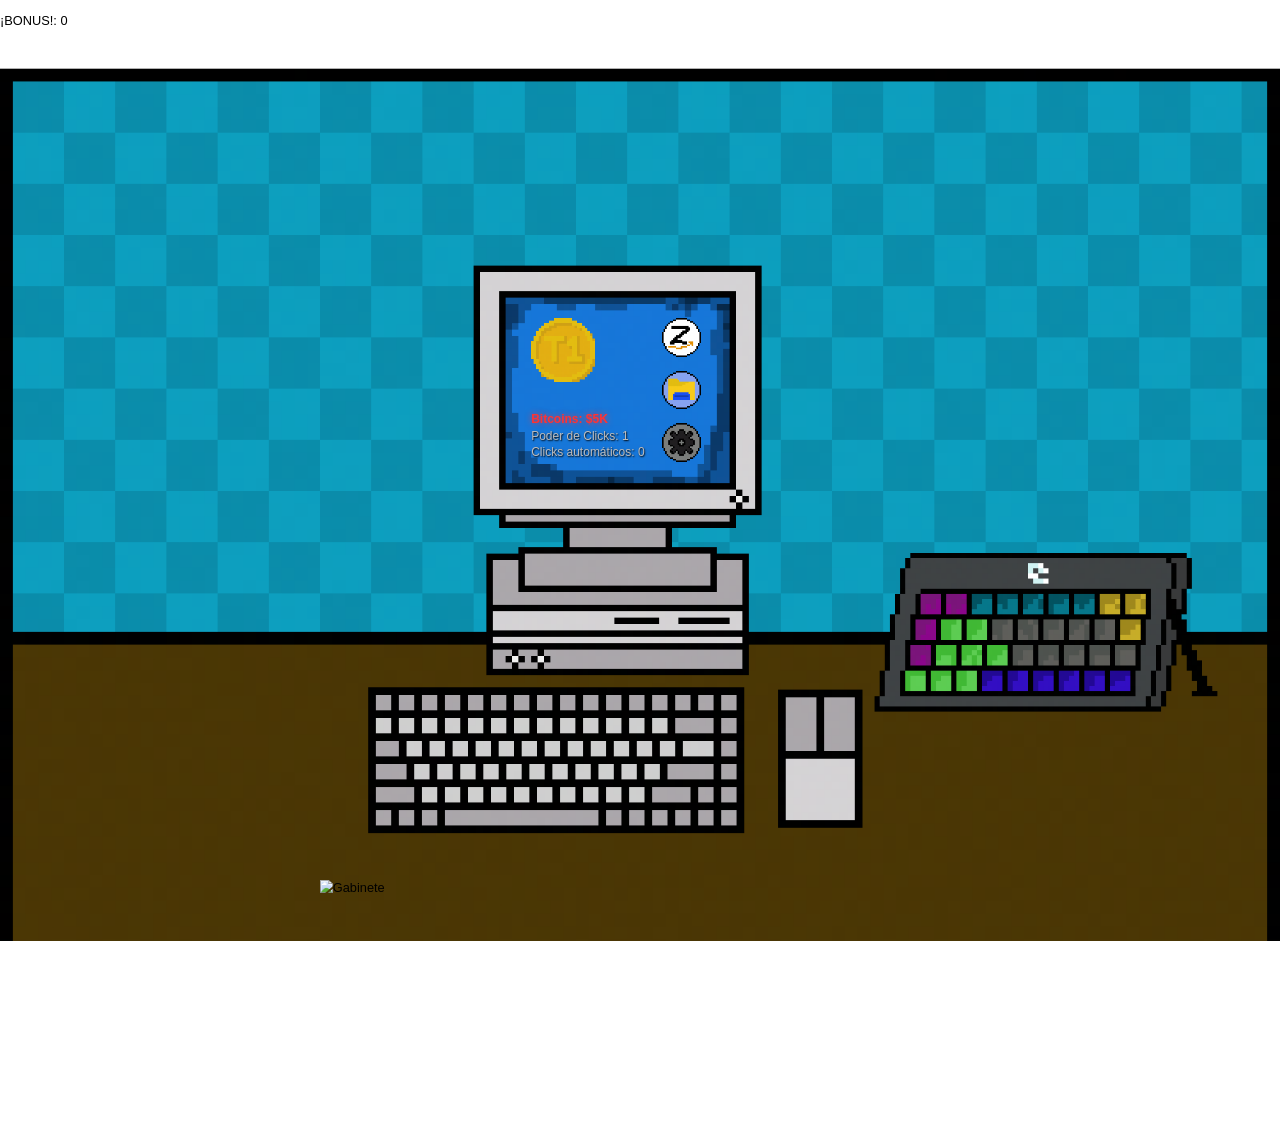
==== commit 3947f489: "Nuevos mouse agregados" ====
--- a/index.html
+++ b/index.html
@@ -17,7 +17,9 @@
 </head>
 
 <body style="zoom: 80%;">
-
+<div class="telefono">
+    <p id="Bonus-Celu">¡BONUS!: 0</p>
+</div>
 <div class="container">
     <div class="computadora">
         <div class="screen">
--- a/VisualesPrincipales.css
+++ b/VisualesPrincipales.css
@@ -60,7 +60,6 @@
     pointer-events: none;
     width: 48%;
     top: 57%;
-    scale: 2.5;
     left: 115%;
     transform: translateX(-50%);
     z-index: 1;
@@ -212,4 +211,39 @@
     right: -65%;   
     top: 15%;     
     height: 100%;  
-    }+    }
+
+#mouse.mouse-madera {
+    /* Personaliza el mouse madera aquí */
+    transform: translateX(-50%) scale(0.9);
+}
+#mouse.mouse-fire {
+    /* Personaliza el mouse en llamas aquí */
+    transform: translateX(-50%) scale(2.5);
+}
+#mouse.mouse-tanque {
+    /* Personaliza el mouse tanque aquí */
+    transform: translateX(-50%) scale(1.5);
+}
+#mouse.mouse-goldfish {
+    /* Personaliza el mouse goldfish aquí */
+    transform: translateX(-50%) scale(2.5);
+}
+#mouse.mouse-hotkey {
+    /* Personaliza el mouse hotkey aquí */
+    transform: translateX(-50%) scale(2.5);
+}
+#mouse.mouse-telefono {
+    /* Personaliza el mouse telefono aquí */
+    transform: translateX(-50%) scale(2.5);
+}
+#mouse.mouse-default {
+    position: absolute;
+    pointer-events: none;
+    width: 48%;
+    top: 57%;
+    left: 80%;
+    transform: translateX(-50%);
+    z-index: 1;
+    transform: translateX(-50%) scale(2.5);
+}
